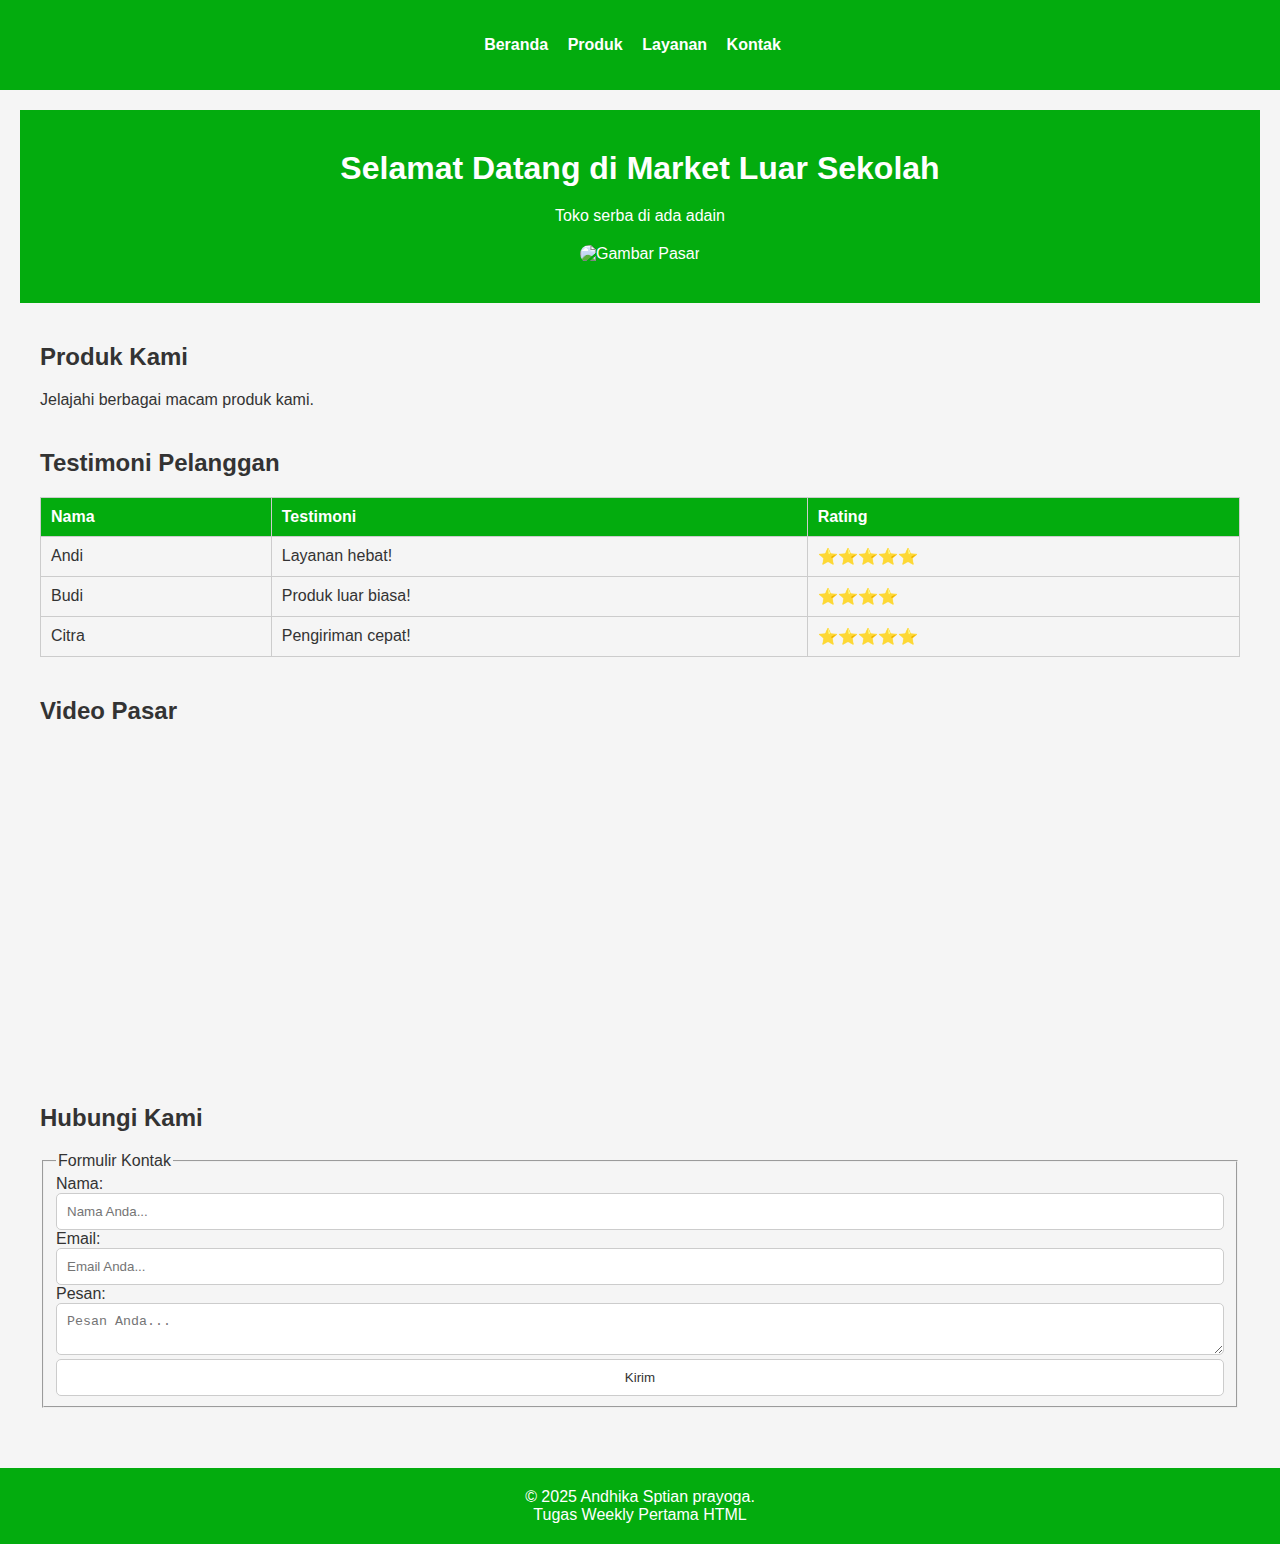
==== index.html @ 6372713d "Add files via upload" ====
<!DOCTYPE html>
        <html lang="id">
        <head>
            <meta charset="UTF-8">
            <meta name="viewport" content="width=device-width, initial-scale=1.0">
            <link rel="stylesheet" href="styles.css">
            <title>Tugas Minggu 1 - Luar Sekolah </title>
        </head>
        <body>

            <header>
                <nav>
                    <ul>
                        <li><a href="https://www.tokopedia.com/">Beranda</a></li>
                        <li><a href="https://www.tokopedia.com/p/handphone-tablet?source=homepage.dynamic_icon.0.680&t_id=1741672569089&t_st=1&t_pp=homepage&t_efo=&t_ef=homepage&t_sm=&t_spt=tnb_homepage">Produk</a></li>
                        <li><a href="https://www.tokopedia.com/help/article/dimana-saya-dapat-menghubungi-tokopedia">Layanan</a></li>
                        <li><a href="#contact">Kontak</a></li>
                    </ul>
                </nav>
            </header>


            <main>
                <section id="hero">
                    <div class="container">
                        <h1>Selamat Datang di Market Luar Sekolah </h1>
                        <p>Toko serba di ada adain </p>

                        <img src="https://seosecret.id/placeholder/600x300/D5D5D5/584959" alt="Gambar Pasar" style="width:100%;height:auto;">    </div>
                </section>


                <section id="products">
                    <div class="container">
                        <h2>Produk Kami</h2>
                        <p>Jelajahi berbagai macam produk kami.</p>

                    </div>
                </section>

                <section id="testimonials">
                    <div class="container">
                        <h2>Testimoni Pelanggan</h2>
                        <table border="1">
                            <thead>
                                <tr>
                                    <th>Nama</th>
                                    <th>Testimoni</th>
                                    <th>Rating</th>
                                </tr>
                            </thead>
                            <tbody>
                                <tr>
                                    <td>Andi</td>
                                    <td>Layanan hebat!</td>
                                    <td>⭐⭐⭐⭐⭐</td>
                                </tr>
                                <tr>
                                    <td>Budi</td>
                                    <td>Produk luar biasa!</td>
                                    <td>⭐⭐⭐⭐</td>
                                </tr>
                                <tr>
                                    <td>Citra</td>
                                    <td>Pengiriman cepat!</td>
                                    <td>⭐⭐⭐⭐⭐</td>
                                </tr>
                            </tbody>
                        </table>
                    </div>
                </section>


                <section id="video">
                    <div class="container">
                        <h2>Video Pasar</h2>

                        <iframe width="560" height="315" src="https://www.youtube.com/embed/XHUURHf7Wb4" frameborder="0" allow="accelerometer; autoplay; encrypted-media; gyroscope; picture-in-picture" allowfullscreen></iframe>
                    </div>
                </section>


                <section id="contact">
                    <div class="container">
                        <h2>Hubungi Kami</h2>
                        <form action="/submit" method="post">
                            <fieldset>
                                <legend>Formulir Kontak</legend>
                                <label for="name">Nama:</label>
                                <input type="text" id="name" name="name" placeholder="Nama Anda..." required>
                                <br>
                                <label for="email">Email:</label>
                                <input type="email" id="email" name="email" placeholder="Email Anda..." required>
                                <br>
                                <label for="message">Pesan:</label>
                                <textarea id="message" name="message" placeholder="Pesan Anda..." required></textarea>
                                <br>
                                <input type="submit" value="Kirim">
                            </fieldset>
                        </form>
                    </div>
                </section>
            </main>


            <footer>
                <div class="container">
                    <p>&copy; 2025 Andhika Sptian prayoga.</p>
                    <p>Tugas Weekly Pertama HTML</p>
                </div>
            </footer>
        </body>
        </html>
---- styles.css ----
body {
    font-family: 'Roboto', sans-serif;
    margin: 0;
    padding: 0;
    background-color: #f5f5f5;
    color: #333;
}

a {
    color: #03ac0e;
    text-decoration: none;
    transition: color 0.3s ease;
}

a:hover {
    color: #028a0e;
    text-decoration: underline;
}

header, footer {
    background-color: #03ac0e;
    color: #fff;
    padding: 20px;
    text-align: center;
}

header h1, footer p {
    margin: 0;
}

nav ul {
    list-style-type: none;
    padding: 0;
}

nav ul li {
    display: inline;
    margin-right: 15px;
}

nav ul li a {
    color: #fff;
    font-weight: bold;
}

main {
    padding: 20px;
}

section {
    margin-bottom: 40px;
}

button {
    background-color: #03ac0e;
    border: none;
    color: #fff;
    padding: 10px 20px;
    cursor: pointer;
    border-radius: 5px;
    transition: background-color 0.3s ease;
}

button:hover {
    background-color: #028a0e;
}

input, textarea {
    background-color: #fff;
    border: 1px solid #ccc;
    color: #333;
    padding: 10px;
    border-radius: 5px;
    width: 100%;
    box-sizing: border-box;
}

input:focus, textarea:focus {
    border-color: #03ac0e;
    outline: none;
}

table {
    width: 100%;
    border-collapse: collapse;
    margin-top: 20px;
}

table, th, td {
    border: 1px solid #ccc;
}

th, td {
    padding: 10px;
    text-align: left;
}

th {
    background-color: #03ac0e;
    color: #fff;
}

tr:nth-child(even) {
    background-color: #f5f5f5;
}

.container {
    max-width: 1200px;
    margin: 0 auto;
    padding: 0 20px;
}

#hero {
    background-color: #03ac0e;
    color: #fff;
    padding: 40px 20px;
    text-align: center;
}

#hero h1 {
    margin: 0 0 20px;
}

#hero p {
    margin: 0 0 20px;
}

#hero img {
    max-width: 100%;
    height: auto;
    border-radius: 10px;
}
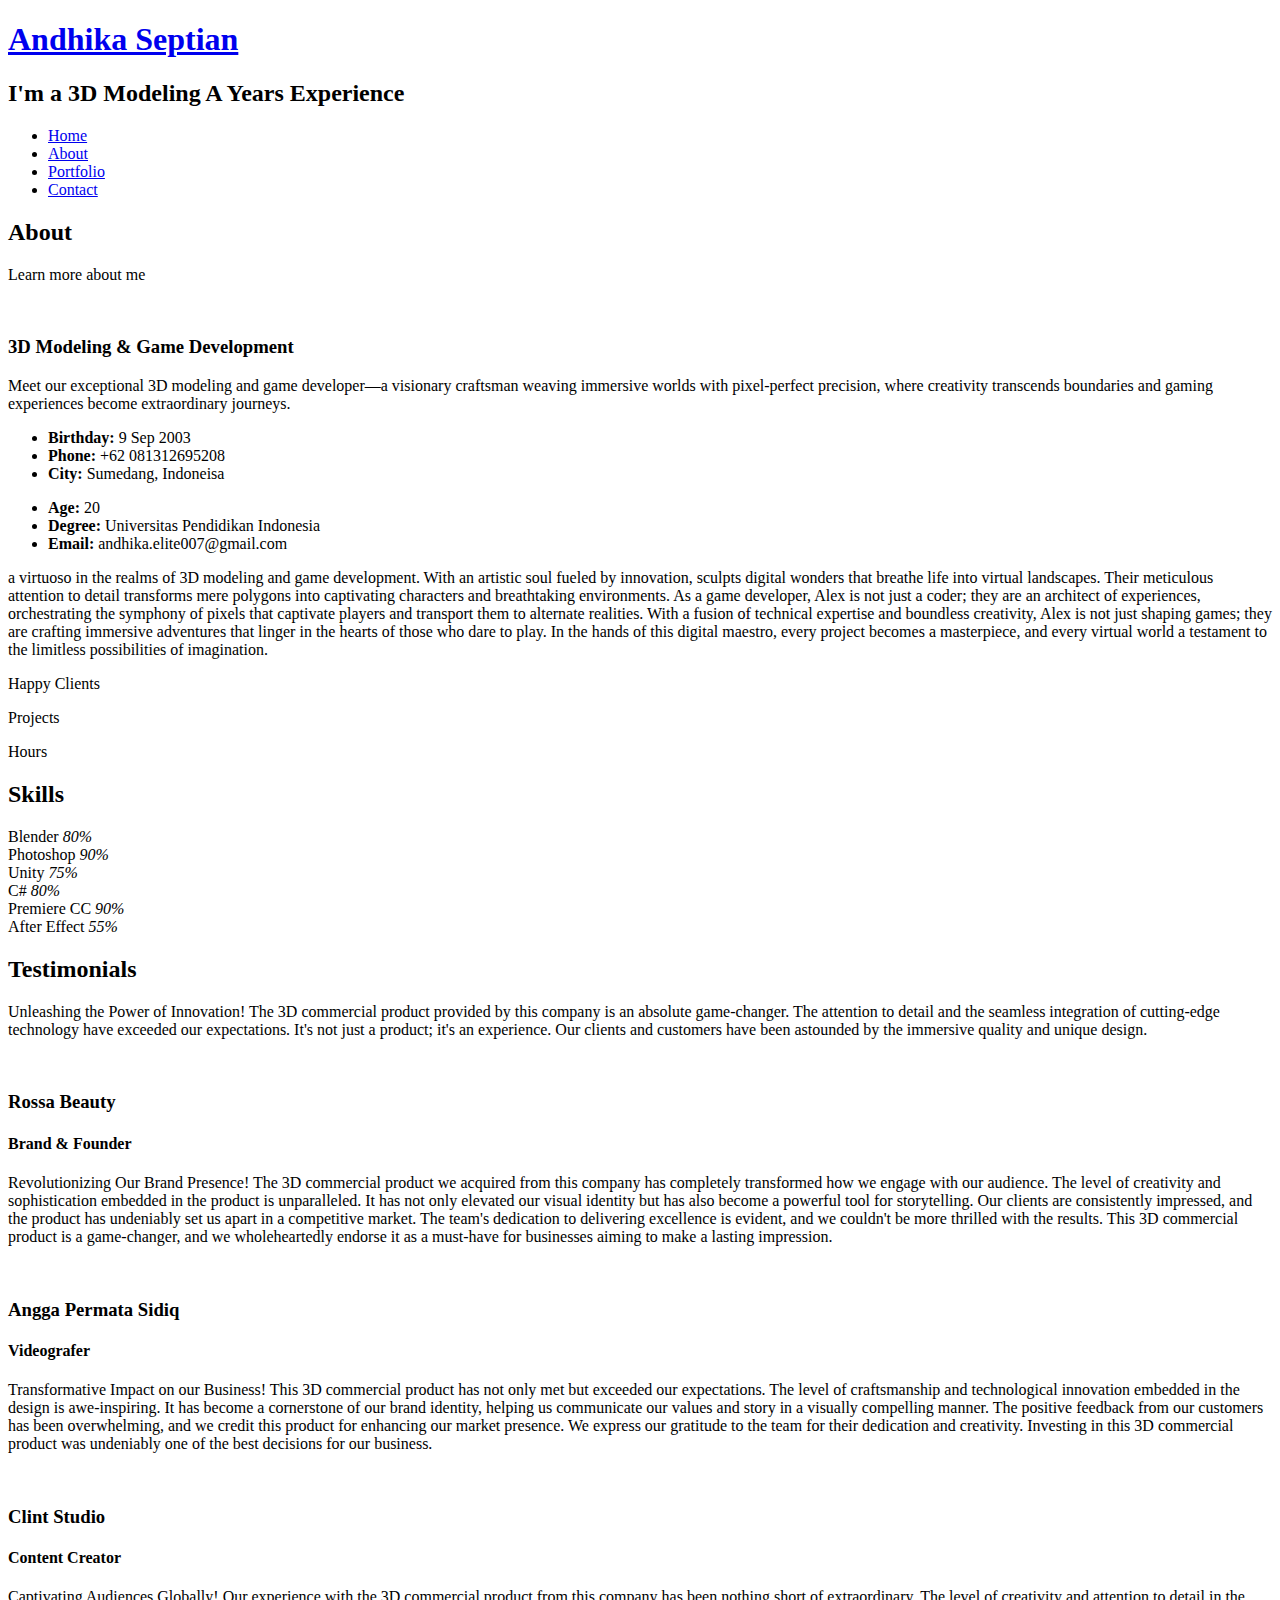
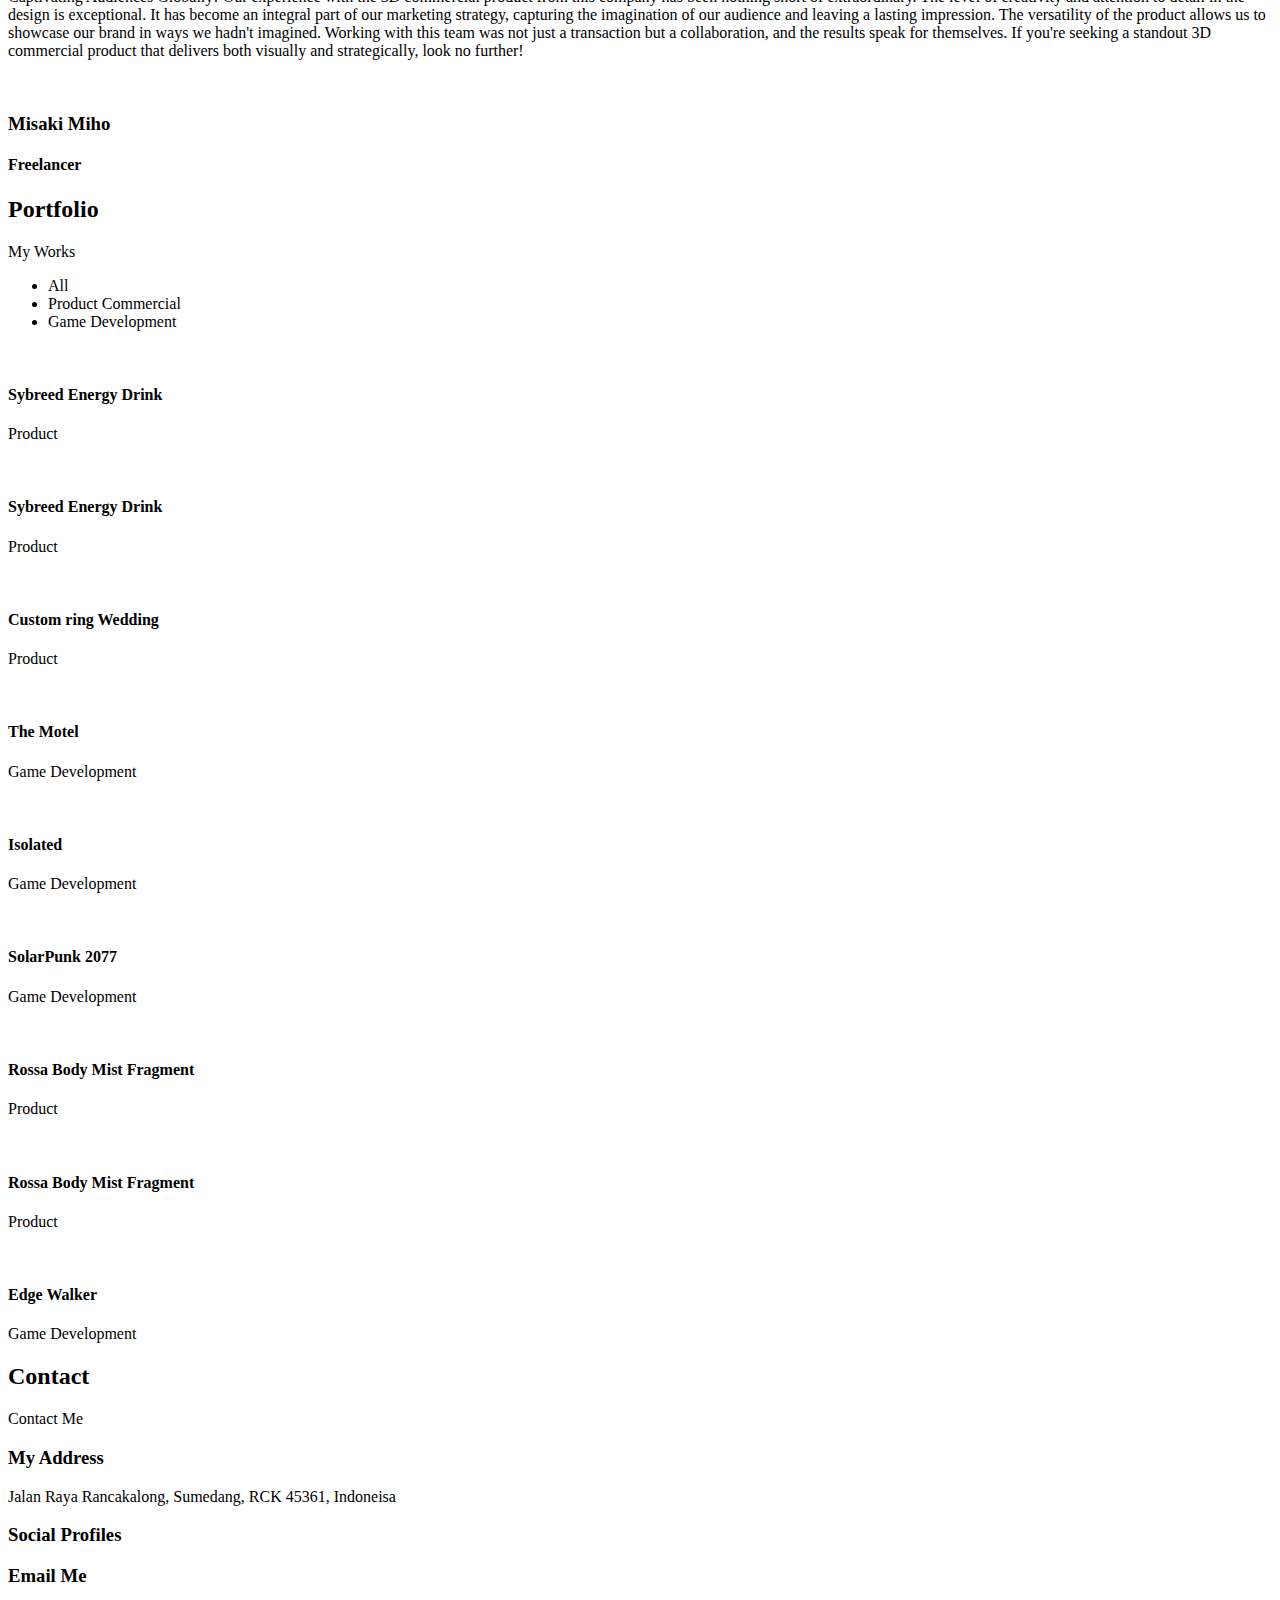
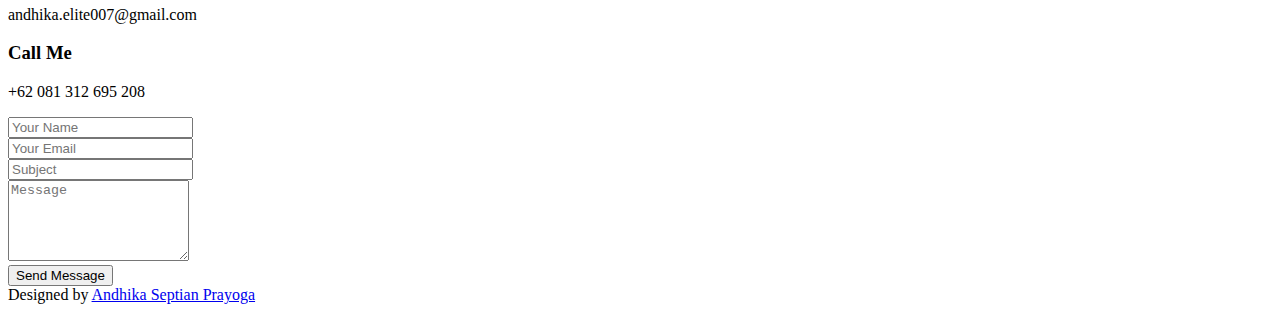
==== commit 10e3df8c: "Add files via upload" ====
--- a/index.html
+++ b/index.html
@@ -1,113 +1,533 @@
-        <!DOCTYPE html>
-        <html lang="id">
-        <head>
-            <meta charset="UTF-8">
-            <meta name="viewport" content="width=device-width, initial-scale=1.0">
-            <link rel="stylesheet" href="styles.css">
-            <title>Tugas Minggu 1 - Luar Sekolah </title>
-        </head>
-        <body>
-
-            <header>
-                <nav>
-                    <ul>
-                        <li><a href="https://www.tokopedia.com/">Beranda</a></li>
-                        <li><a href="https://www.tokopedia.com/p/handphone-tablet?source=homepage.dynamic_icon.0.680&t_id=1741672569089&t_st=1&t_pp=homepage&t_efo=&t_ef=homepage&t_sm=&t_spt=tnb_homepage">Produk</a></li>
-                        <li><a href="https://www.tokopedia.com/help/article/dimana-saya-dapat-menghubungi-tokopedia">Layanan</a></li>
-                        <li><a href="#contact">Kontak</a></li>
-                    </ul>
-                </nav>
-            </header>
-
-
-            <main>
-                <section id="hero">
-                    <div class="container">
-                        <h1>Selamat Datang di Market Luar Sekolah </h1>
-                        <p>Toko serba di ada adain </p>
-
-                        <img src="https://seosecret.id/placeholder/600x300/D5D5D5/584959" alt="Gambar Pasar" style="width:100%;height:auto;">    </div>
-                </section>
-
-
-                <section id="products">
-                    <div class="container">
-                        <h2>Produk Kami</h2>
-                        <p>Jelajahi berbagai macam produk kami.</p>
-
-                    </div>
-                </section>
-
-                <section id="testimonials">
-                    <div class="container">
-                        <h2>Testimoni Pelanggan</h2>
-                        <table border="1">
-                            <thead>
-                                <tr>
-                                    <th>Nama</th>
-                                    <th>Testimoni</th>
-                                    <th>Rating</th>
-                                </tr>
-                            </thead>
-                            <tbody>
-                                <tr>
-                                    <td>Andi</td>
-                                    <td>Layanan hebat!</td>
-                                    <td>⭐⭐⭐⭐⭐</td>
-                                </tr>
-                                <tr>
-                                    <td>Budi</td>
-                                    <td>Produk luar biasa!</td>
-                                    <td>⭐⭐⭐⭐</td>
-                                </tr>
-                                <tr>
-                                    <td>Citra</td>
-                                    <td>Pengiriman cepat!</td>
-                                    <td>⭐⭐⭐⭐⭐</td>
-                                </tr>
-                            </tbody>
-                        </table>
-                    </div>
-                </section>
-
-
-                <section id="video">
-                    <div class="container">
-                        <h2>Video Pasar</h2>
-
-                        <iframe width="560" height="315" src="https://www.youtube.com/embed/XHUURHf7Wb4" frameborder="0" allow="accelerometer; autoplay; encrypted-media; gyroscope; picture-in-picture" allowfullscreen></iframe>
-                    </div>
-                </section>
-
-
-                <section id="contact">
-                    <div class="container">
-                        <h2>Hubungi Kami</h2>
-                        <form action="/submit" method="post">
-                            <fieldset>
-                                <legend>Formulir Kontak</legend>
-                                <label for="name">Nama:</label>
-                                <input type="text" id="name" name="name" placeholder="Nama Anda..." required>
-                                <br>
-                                <label for="email">Email:</label>
-                                <input type="email" id="email" name="email" placeholder="Email Anda..." required>
-                                <br>
-                                <label for="message">Pesan:</label>
-                                <textarea id="message" name="message" placeholder="Pesan Anda..." required></textarea>
-                                <br>
-                                <input type="submit" value="Kirim">
-                            </fieldset>
-                        </form>
-                    </div>
-                </section>
-            </main>
-
-
-            <footer>
-                <div class="container">
-                    <p>&copy; 2025 Andhika Sptian prayoga.</p>
-                    <p>Tugas Weekly Pertama HTML</p>
-                </div>
-            </footer>
-        </body>
-        </html>
+<!DOCTYPE html>
+<html lang="en">
+
+<head>
+  <meta charset="utf-8">
+  <meta content="width=device-width, initial-scale=1.0" name="viewport">
+
+  <title>Personal Page Sybreed</title>
+  <meta content="" name="description">
+  <meta content="" name="keywords">
+
+  <!-- Favicons -->
+  <link href="assets/img/favicon.png" rel="icon">
+  <link href="assets/img/apple-touch-icon.png" rel="apple-touch-icon">
+
+  <!-- Google Fonts -->
+  <link href="https://fonts.googleapis.com/css?family=Open+Sans:300,300i,400,400i,600,600i,700,700i|Raleway:300,300i,400,400i,500,500i,600,600i,700,700i|Poppins:300,300i,400,400i,500,500i,600,600i,700,700i" rel="stylesheet">
+
+  <!-- Vendor CSS Files -->
+  <link href="assets/vendor/bootstrap/css/bootstrap.min.css" rel="stylesheet">
+  <link href="assets/vendor/bootstrap-icons/bootstrap-icons.css" rel="stylesheet">
+  <link href="assets/vendor/boxicons/css/boxicons.min.css" rel="stylesheet">
+  <link href="assets/vendor/glightbox/css/glightbox.min.css" rel="stylesheet">
+  <link href="assets/vendor/remixicon/remixicon.css" rel="stylesheet">
+  <link href="assets/vendor/swiper/swiper-bundle.min.css" rel="stylesheet">
+
+
+  <link href="assets/css/style.css" rel="stylesheet">
+
+
+</head>
+
+<body>
+
+  <!-- ======= Header ======= -->
+  <header id="header">
+    <div class="container">
+
+      <h1><a href="index.html">Andhika Septian</a></h1>
+
+      <h2>I'm a  <span>3D Modeling</span> A Years Experience</h2>
+
+      <nav id="navbar" class="navbar">
+        <ul>
+          <li><a class="nav-link active" href="#header">Home</a></li>
+          <li><a class="nav-link" href="#about">About</a></li>
+          <li><a class="nav-link" href="#portfolio">Portfolio</a></li>
+          <li><a class="nav-link" href="#contact">Contact</a></li>
+        </ul>
+        <i class="bi bi-list mobile-nav-toggle"></i>
+      </nav><!-- .navbar -->
+
+      <div class="social-links">
+        <a href="https://www.facebook.com/andhika.s.prayoga.7/" class="facebook"><i class="bi bi-facebook"></i></a>
+        <a href="https://www.instagram.com/andhicka_sep/" class="instagram"><i class="bi bi-instagram"></i></a>
+        <a href="www.linkedin.com/in/sybreed" class="linkedin"><i class="bi bi-linkedin"></i></a>
+      </div>
+
+    </div>
+  </header><!-- End Header -->
+
+  <!-- ======= About Section ======= -->
+  <section id="about" class="about">
+
+    <!-- ======= About Me ======= -->
+    <div class="about-me container">
+
+      <div class="section-title">
+        <h2>About</h2>
+        <p>Learn more about me</p>
+      </div>
+
+      <div class="row">
+        <div class="col-lg-4" data-aos="fade-right">
+          <img src="assets/img/me.png" class="img-fluid" alt="">
+        </div>
+        <div class="col-lg-8 pt-4 pt-lg-0 content" data-aos="fade-left">
+          <h3>3D Modeling &amp; Game Development</h3>
+          <p class="fst-italic">
+            Meet our exceptional 3D modeling and game developer—a visionary craftsman weaving immersive worlds with pixel-perfect precision, 
+            where creativity transcends boundaries and gaming experiences become extraordinary journeys.
+          </p>
+          <div class="row">
+            <div class="col-lg-6">
+              <ul>
+                <li><i class="bi bi-chevron-right"></i> <strong>Birthday:</strong> <span>9 Sep 2003</span></li>
+                <li><i class="bi bi-chevron-right"></i> <strong>Phone:</strong> <span>+62 081312695208</span></li>
+                <li><i class="bi bi-chevron-right"></i> <strong>City:</strong> <span>Sumedang, Indoneisa</span></li>
+              </ul>
+            </div>
+            <div class="col-lg-6">
+              <ul>
+                <li><i class="bi bi-chevron-right"></i> <strong>Age:</strong> <span>20</span></li>
+                <li><i class="bi bi-chevron-right"></i> <strong>Degree:</strong> <span>Universitas Pendidikan Indonesia</span></li>
+                <li><i class="bi bi-chevron-right"></i> <strong>Email:</strong> <span>andhika.elite007@gmail.com</span></li>
+              </ul>
+            </div>
+          </div>
+          <p>
+            a virtuoso in the realms of 3D modeling and game development. With an artistic soul fueled by innovation,
+             sculpts digital wonders that breathe life into virtual landscapes. Their meticulous attention to detail transforms mere polygons into captivating characters and breathtaking environments. As a game developer, Alex is not just a coder; they are an architect of experiences, orchestrating the symphony of pixels that captivate players and transport them to alternate realities. With a fusion of technical expertise and boundless creativity, Alex is not just shaping games; they are crafting immersive adventures that linger in the hearts of those who dare to play. In the hands of this digital maestro, every project becomes a masterpiece, 
+            and every virtual world a testament to the limitless possibilities of imagination.
+          </p>
+        </div>
+      </div>
+
+    </div><!-- End About Me -->
+
+    <!-- ======= Counts ======= -->
+    <div class="counts container">
+
+      <div class="row">
+
+        <div class="col-lg-3 col-md-6">
+          <div class="count-box">
+            <i class="bi bi-emoji-smile"></i>
+            <span data-purecounter-start="0" data-purecounter-end="35" data-purecounter-duration="1" class="purecounter"></span>
+            <p>Happy Clients</p>
+          </div>
+        </div>
+
+        <div class="col-lg-3 col-md-6 mt-5 mt-md-0">
+          <div class="count-box">
+            <i class="bi bi-journal-richtext"></i>
+            <span data-purecounter-start="0" data-purecounter-end="39" data-purecounter-duration="1" class="purecounter"></span>
+            <p>Projects</p>
+          </div>
+        </div>
+
+        <div class="col-lg-3 col-md-6 mt-5 mt-lg-0">
+          <div class="count-box">
+            <i class="bi bi-headset"></i>
+            <span data-purecounter-start="0" data-purecounter-end="1000" data-purecounter-duration="1" class="purecounter"></span>
+            <p>Hours</p>
+          </div>
+        </div>
+
+      </div>
+
+    </div><!-- End Counts -->
+
+    <!-- ======= Skills  ======= -->
+    <div class="skills container">
+
+      <div class="section-title">
+        <h2>Skills</h2>
+      </div>
+
+      <div class="row skills-content">
+
+        <div class="col-lg-6">
+
+          <div class="progress">
+            <span class="skill">Blender <i class="val">80%</i></span>
+            <div class="progress-bar-wrap">
+              <div class="progress-bar" role="progressbar" aria-valuenow="80" aria-valuemin="0" aria-valuemax="100"></div>
+            </div>
+          </div>
+
+          <div class="progress">
+            <span class="skill">Photoshop <i class="val">90%</i></span>
+            <div class="progress-bar-wrap">
+              <div class="progress-bar" role="progressbar" aria-valuenow="90" aria-valuemin="0" aria-valuemax="100"></div>
+            </div>
+          </div>
+
+          <div class="progress">
+            <span class="skill">Unity <i class="val">75%</i></span>
+            <div class="progress-bar-wrap">
+              <div class="progress-bar" role="progressbar" aria-valuenow="75" aria-valuemin="0" aria-valuemax="100"></div>
+            </div>
+          </div>
+
+        </div>
+
+        <div class="col-lg-6">
+
+          <div class="progress">
+            <span class="skill">C# <i class="val">80%</i></span>
+            <div class="progress-bar-wrap">
+              <div class="progress-bar" role="progressbar" aria-valuenow="80" aria-valuemin="0" aria-valuemax="100"></div>
+            </div>
+          </div>
+
+          <div class="progress">
+            <span class="skill">Premiere CC <i class="val">90%</i></span>
+            <div class="progress-bar-wrap">
+              <div class="progress-bar" role="progressbar" aria-valuenow="90" aria-valuemin="0" aria-valuemax="100"></div>
+            </div>
+          </div>
+
+          <div class="progress">
+            <span class="skill">After Effect <i class="val">55%</i></span>
+            <div class="progress-bar-wrap">
+              <div class="progress-bar" role="progressbar" aria-valuenow="55" aria-valuemin="0" aria-valuemax="100"></div>
+            </div>
+          </div>
+
+        </div>
+
+      </div>
+
+    </div><!-- End Skills -->
+
+
+    <!-- ======= Testimonials ======= -->
+    <div class="testimonials container">
+
+      <div class="section-title">
+        <h2>Testimonials</h2>
+      </div>
+
+      <div class="testimonials-slider swiper" data-aos="fade-up" data-aos-delay="100">
+        <div class="swiper-wrapper">
+
+          <div class="swiper-slide">
+            <div class="testimonial-item">
+              <p>
+                <i class="bx bxs-quote-alt-left quote-icon-left"></i>
+                Unleashing the Power of Innovation! The 3D commercial product provided by this company is an absolute game-changer. The attention to detail and the seamless integration of cutting-edge technology have exceeded our expectations. It's not just a product; it's an experience. Our clients and customers have been astounded by the immersive quality and unique design.
+              </p>
+              <img src="assets/img/testimonials/testimonials-1.jpg" class="testimonial-img" alt="">
+              <h3>Rossa Beauty</h3>
+              <h4>Brand &amp; Founder</h4>
+            </div>
+          </div><!-- End testimonial item -->
+
+          <div class="swiper-slide">
+            <div class="testimonial-item">
+              <p>
+                <i class="bx bxs-quote-alt-left quote-icon-left"></i>
+                Revolutionizing Our Brand Presence! The 3D commercial product we acquired from this company has completely transformed how we engage with our audience. The level of creativity and sophistication embedded in the product is unparalleled. It has not only elevated our visual identity but has also become a powerful tool for storytelling. Our clients are consistently impressed, and the product has undeniably set us apart in a competitive market. The team's dedication to delivering excellence is evident, and we couldn't be more thrilled with the results. This 3D commercial product is a game-changer, and we wholeheartedly endorse it as a must-have for businesses aiming to make a lasting impression.
+                <i class="bx bxs-quote-alt-right quote-icon-right"></i>
+              </p>
+              <img src="assets/img/testimonials/testimonials-2.jpg" class="testimonial-img" alt="">
+              <h3>Angga Permata Sidiq</h3>
+              <h4>Videografer</h4>
+            </div>
+          </div><!-- End testimonial item -->
+
+          <div class="swiper-slide">
+            <div class="testimonial-item">
+              <p>
+                <i class="bx bxs-quote-alt-left quote-icon-left"></i>
+                Transformative Impact on our Business! This 3D commercial product has not only met but exceeded our expectations. The level of craftsmanship and technological innovation embedded in the design is awe-inspiring. It has become a cornerstone of our brand identity, helping us communicate our values and story in a visually compelling manner. The positive feedback from our customers has been overwhelming, and we credit this product for enhancing our market presence. We express our gratitude to the team for their dedication and creativity. Investing in this 3D commercial product was undeniably one of the best decisions for our business.
+                <i class="bx bxs-quote-alt-right quote-icon-right"></i>
+              </p>
+              <img src="assets/img/testimonials/testimonials-3.jpg" class="testimonial-img" alt="">
+              <h3>Clint Studio</h3>
+              <h4>Content Creator</h4>
+            </div>
+          </div><!-- End testimonial item -->
+
+          <div class="swiper-slide">
+            <div class="testimonial-item">
+              <p>
+                <i class="bx bxs-quote-alt-left quote-icon-left"></i>
+                Captivating Audiences Globally! Our experience with the 3D commercial product from this company has been nothing short of extraordinary. The level of creativity and attention to detail in the design is exceptional. It has become an integral part of our marketing strategy, capturing the imagination of our audience and leaving a lasting impression. The versatility of the product allows us to showcase our brand in ways we hadn't imagined. Working with this team was not just a transaction but a collaboration, and the results speak for themselves. If you're seeking a standout 3D commercial product that delivers both visually and strategically, look no further!
+                <i class="bx bxs-quote-alt-right quote-icon-right"></i>
+              </p>
+              <img src="assets/img/testimonials/testimonials-4.jpg" class="testimonial-img" alt="">
+              <h3>Misaki Miho</h3>
+              <h4>Freelancer</h4>
+            </div>
+          </div><!-- End testimonial item -->
+
+        </div>
+        <div class="swiper-pagination"></div>
+      </div>
+
+      <div class="owl-carousel testimonials-carousel">
+
+      </div>
+
+    </div><!-- End Testimonials  -->
+
+  </section><!-- End About Section -->
+
+  <!-- ======= Portfolio Section ======= -->
+  <section id="portfolio" class="portfolio">
+    <div class="container">
+
+      <div class="section-title">
+        <h2>Portfolio</h2>
+        <p>My Works</p>
+      </div>
+
+      <div class="row">
+        <div class="col-lg-12 d-flex justify-content-center">
+          <ul id="portfolio-flters">
+            <li data-filter="*" class="filter-active">All</li>
+            <li data-filter=".filter-product">Product Commercial</li>
+            <li data-filter=".filter-game">Game Development</li>
+          </ul>
+        </div>
+      </div>
+
+      <div class="row portfolio-container">
+        <div class="col-lg-4 col-md-6 portfolio-item filter-product">
+          <div class="portfolio-wrap">
+            <img src="assets/img/portfolio/portfolio-1.jpg.png" class="img-fluid" alt="">
+            <div class="portfolio-info">
+              <h4>Sybreed Energy Drink</h4>
+              <p>Product</p>
+              <div class="portfolio-links">
+                <a href="assets/img/portfolio/portfolio-1.jpg" data-gallery="portfolioGallery" class="portfolio-lightbox" title="App 1"><i class="bx bx-plus"></i></a>
+              </div>
+            </div>
+          </div>
+        </div>
+
+        <div class="col-lg-4 col-md-6 portfolio-item filter-product">
+          <div class="portfolio-wrap">
+            <img src="assets/img/portfolio/portfolio-2.jpg" class="img-fluid" alt="">
+            <div class="portfolio-info">
+              <h4>Sybreed Energy Drink</h4>
+              <p>Product</p>
+              <div class="portfolio-links">
+                <a href="assets/img/portfolio/portfolio-2.jpg" data-gallery="portfolioGallery" class="portfolio-lightbox" title="Web 3"><i class="bx bx-plus"></i></a>
+                <a href="portfolio-details.html" data-gallery="portfolioDetailsGallery" data-glightbox="type: external" class="portfolio-details-lightbox" title="Portfolio Details"><i class="bx bx-link"></i></a>
+              </div>
+            </div>
+          </div>
+        </div>
+
+        <div class="col-lg-4 col-md-6 portfolio-item filter-product">
+          <div class="portfolio-wrap">
+            <img src="assets/img/portfolio/portfolio-3.jpg" class="img-fluid" alt="">
+            <div class="portfolio-info">
+              <h4>Custom ring Wedding</h4>
+              <p>Product</p>
+              <div class="portfolio-links">
+                <a href="assets/img/portfolio/portfolio-3.jpg" data-gallery="portfolioGallery" class="portfolio-lightbox" title="App 2"><i class="bx bx-plus"></i></a>
+                <a href="portfolio-details.html" data-gallery="portfolioDetailsGallery" data-glightbox="type: external" class="portfolio-details-lightbox" title="Portfolio Details"><i class="bx bx-link"></i></a>
+              </div>
+            </div>
+          </div>
+        </div>
+
+        <div class="col-lg-4 col-md-6 portfolio-item filter-game">
+          <div class="portfolio-wrap">
+            <img src="assets/img/portfolio/portfolio-4.jpg" class="img-fluid" alt="">
+            <div class="portfolio-info">
+              <h4>The Motel</h4>
+              <p>Game Development</p>
+              <div class="portfolio-links">
+                <a href="assets/img/portfolio/portfolio-4.jpg" data-gallery="portfolioGallery" class="portfolio-lightbox" title="Card 2"><i class="bx bx-plus"></i></a>
+                <a href="portfolio-details.html" data-gallery="portfolioDetailsGallery" data-glightbox="type: external" class="portfolio-details-lightbox" title="Portfolio Details"><i class="bx bx-link"></i></a>
+              </div>
+            </div>
+          </div>
+        </div>
+
+        <div class="col-lg-4 col-md-6 portfolio-item filter-game">
+          <div class="portfolio-wrap">
+            <img src="assets/img/portfolio/portfolio-5.jpg" class="img-fluid" alt="">
+            <div class="portfolio-info">
+              <h4>Isolated</h4>
+              <p>Game Development</p>
+              <div class="portfolio-links">
+                <a href="assets/img/portfolio/portfolio-5.jpg" data-gallery="portfolioGallery" class="portfolio-lightbox" title="Web 2"><i class="bx bx-plus"></i></a>
+                <a href="portfolio-details.html" data-gallery="portfolioDetailsGallery" data-glightbox="type: external" class="portfolio-details-lightbox" title="Portfolio Details"><i class="bx bx-link"></i></a>
+              </div>
+            </div>
+          </div>
+        </div>
+
+        <div class="col-lg-4 col-md-6 portfolio-item filter-gamep">
+          <div class="portfolio-wrap">
+            <img src="assets/img/portfolio/portfolio-6.jpg" class="img-fluid" alt="">
+            <div class="portfolio-info">
+              <h4>SolarPunk 2077</h4>
+              <p>Game Development</p>
+              <div class="portfolio-links">
+                <a href="assets/img/portfolio/portfolio-6.jpg" data-gallery="portfolioGallery" class="portfolio-lightbox" title="App 3"><i class="bx bx-plus"></i></a>
+                <a href="portfolio-details.html" data-gallery="portfolioDetailsGallery" data-glightbox="type: external" class="portfolio-details-lightbox" title="Portfolio Details"><i class="bx bx-link"></i></a>
+              </div>
+            </div>
+          </div>
+        </div>
+
+        <div class="col-lg-4 col-md-6 portfolio-item filter-product">
+          <div class="portfolio-wrap">
+            <img src="assets/img/portfolio/portfolio-7.jpg" class="img-fluid" alt="">
+            <div class="portfolio-info">
+              <h4>Rossa Body Mist Fragment</h4>
+              <p>Product</p>
+              <div class="portfolio-links">
+                <a href="assets/img/portfolio/portfolio-7.jpg" data-gallery="portfolioGallery" class="portfolio-lightbox" title="Card 1"><i class="bx bx-plus"></i></a>
+                <a href="portfolio-details.html" data-gallery="portfolioDetailsGallery" data-glightbox="type: external" class="portfolio-details-lightbox" title="Portfolio Details"><i class="bx bx-link"></i></a>
+              </div>
+            </div>
+          </div>
+        </div>
+
+        <div class="col-lg-4 col-md-6 portfolio-item filter-product">
+          <div class="portfolio-wrap">
+            <img src="assets/img/portfolio/portfolio-8.jpg" class="img-fluid" alt="">
+            <div class="portfolio-info">
+              <h4>Rossa Body Mist Fragment</h4>
+              <p>Product</p>
+              <div class="portfolio-links">
+                <a href="assets/img/portfolio/portfolio-8.jpg" data-gallery="portfolioGallery" class="portfolio-lightbox" title="Card 3"><i class="bx bx-plus"></i></a>
+                <a href="portfolio-details.html" data-gallery="portfolioDetailsGallery" data-glightbox="type: external" class="portfolio-details-lightbox" title="Portfolio Details"><i class="bx bx-link"></i></a>
+              </div>
+            </div>
+          </div>
+        </div>
+
+        <div class="col-lg-4 col-md-6 portfolio-item filter-game">
+          <div class="portfolio-wrap">
+            <img src="assets/img/portfolio/portfolio-9.jpg" class="img-fluid" alt="">
+            <div class="portfolio-info">
+              <h4>Edge Walker</h4>
+              <p>Game Development</p>
+              <div class="portfolio-links">
+                <a href="assets/img/portfolio/portfolio-9.jpg" data-gallery="portfolioGallery" class="portfolio-lightbox" title="Web 3"><i class="bx bx-plus"></i></a>
+                <a href="portfolio-details.html" data-gallery="portfolioDetailsGallery" data-glightbox="type: external" class="portfolio-details-lightbox" title="Portfolio Details"><i class="bx bx-link"></i></a>
+              </div>
+            </div>
+          </div>
+        </div>
+
+      </div>
+
+    </div>
+  </section><!-- End Portfolio Section -->
+
+  <!-- ======= Contact Section ======= -->
+  <section id="contact" class="contact">
+    <div class="container">
+
+      <div class="section-title">
+        <h2>Contact</h2>
+        <p>Contact Me</p>
+      </div>
+
+      <div class="row mt-2">
+
+        <div class="col-md-6 d-flex align-items-stretch">
+          <div class="info-box">
+            <i class="bx bx-map"></i>
+            <h3>My Address</h3>
+            <p>Jalan Raya Rancakalong, Sumedang, RCK 45361, Indoneisa</p>
+          </div>
+        </div>
+
+        <div class="col-md-6 mt-4 mt-md-0 d-flex align-items-stretch">
+          <div class="info-box">
+            <i class="bx bx-share-alt"></i>
+            <h3>Social Profiles</h3>
+            <div class="social-links">
+              <a href="https://www.facebook.com/andhika.s.prayoga.7/" class="facebook"><i class="bi bi-facebook"></i></a>
+              <a href="https://www.instagram.com/andhicka_sep/" class="instagram"><i class="bi bi-instagram"></i></a>
+              <a href="www.linkedin.com/in/sybreed" class="linkedin"><i class="bi bi-linkedin"></i></a>
+            </div>
+          </div>
+        </div>
+
+        <div class="col-md-6 mt-4 d-flex align-items-stretch">
+          <div class="info-box">
+            <i class="bx bx-envelope"></i>
+            <h3>Email Me</h3>
+            <p>andhika.elite007@gmail.com</p>
+          </div>
+        </div>
+        <div class="col-md-6 mt-4 d-flex align-items-stretch">
+          <div class="info-box">
+            <i class="bx bx-phone-call"></i>
+            <h3>Call Me</h3>
+            <p>+62 081 312 695 208</p>
+          </div>
+        </div>
+      </div>
+
+      <form id="contact-form" action="javascript:void(0);" role="form" class="php-email-form mt-4">
+        <div class="row">
+          <div class="col-md-6 form-group">
+            <input type="text" name="name" class="form-control" id="name" placeholder="Your Name" required>
+          </div>
+          <div class="col-md-6 form-group mt-3 mt-md-0">
+            <input type="email" class="form-control" name="email" id="email" placeholder="Your Email" required>
+          </div>
+        </div>
+        <div class="form-group mt-3">
+          <input type="text" class="form-control" name="subject" id="subject" placeholder="Subject" required>
+        </div>
+        <div class="form-group mt-3">
+          <textarea class="form-control" name="message" rows="5" id="message" placeholder="Message" required></textarea>
+        </div>
+        <div class="my-3">
+          <div class="loading" style="display: none;">Loading...</div>
+          <div class="sent-message" style="display: none; color: green;">Your message has been sent. Thank you!</div>
+        </div>
+        <div class="text-center"><button type="submit">Send Message</button></div>
+      </form>
+      
+      <script>
+        document.getElementById("contact-form").addEventListener("submit", function(event) {
+          event.preventDefault();
+      
+          const name = document.getElementById("name").value;
+          const email = document.getElementById("email").value;
+          const subject = document.getElementById("subject").value;
+          const message = document.getElementById("message").value;
+      
+          // Display the submitted data
+          alert(`Data Submitted:\n\nName: ${name}\nEmail: ${email}\nSubject: ${subject}\nMessage: ${message}`);
+        });
+      </script>
+
+    </div>
+  </section><!-- End Contact Section -->
+
+  <div class="credits">
+    Designed by <a href="https://www.instagram.com/andhicka_sep/">Andhika Septian Prayoga</a>
+  </div>
+
+  <!-- Vendor JS Files -->
+  <script src="assets/vendor/purecounter/purecounter_vanilla.js"></script>
+  <script src="assets/vendor/bootstrap/js/bootstrap.bundle.min.js"></script>
+  <script src="assets/vendor/glightbox/js/glightbox.min.js"></script>
+  <script src="assets/vendor/isotope-layout/isotope.pkgd.min.js"></script>
+  <script src="assets/vendor/swiper/swiper-bundle.min.js"></script>
+  <script src="assets/vendor/waypoints/noframework.waypoints.js"></script>
+  <script src="assets/vendor/php-email-form/validate.js"></script>
+
+  <!-- Template Main JS File -->
+  <script src="assets/js/main.js"></script>
+
+</body>
+
+</html>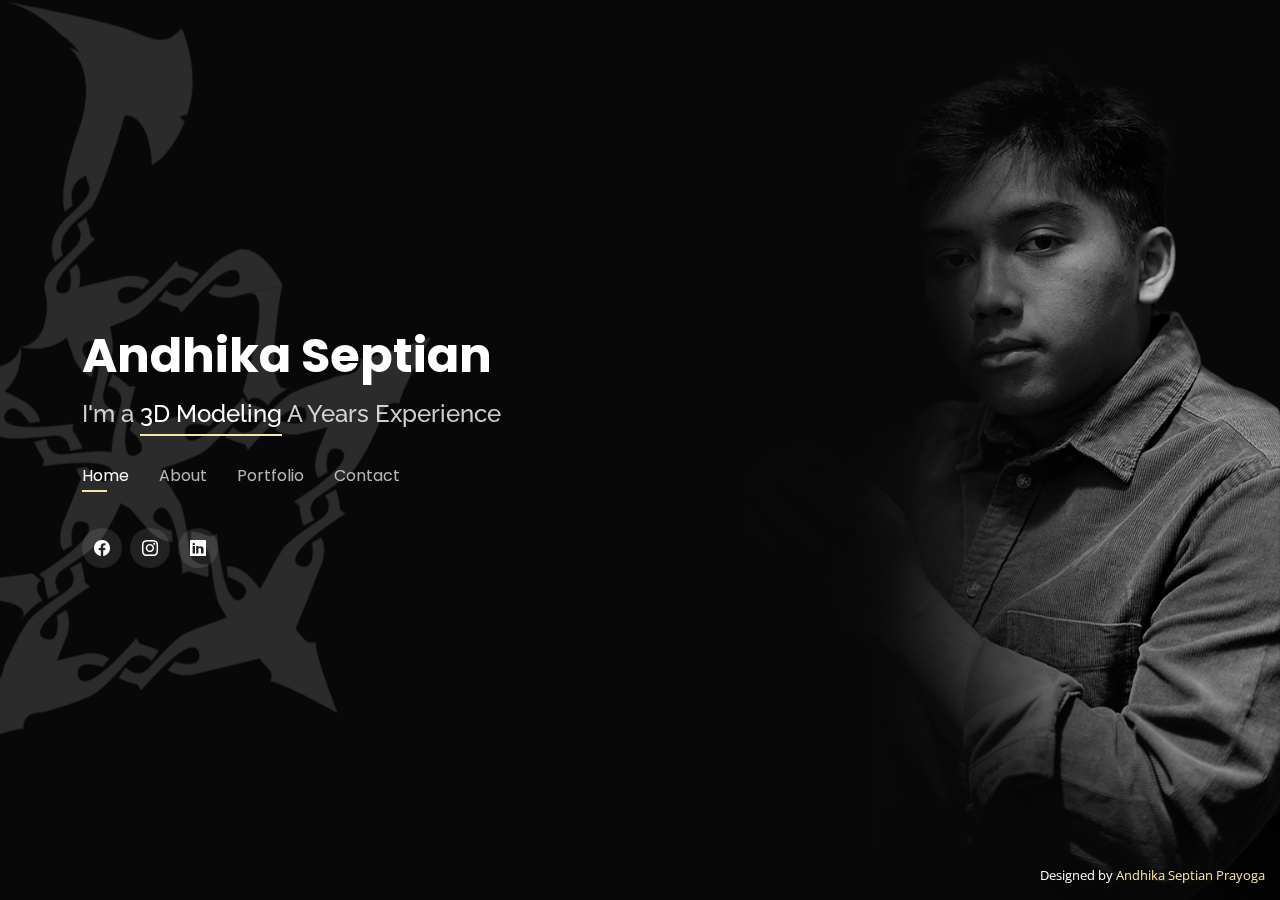
==== commit b4429a27: "tambah" ====
--- a/index.html
+++ b/index.html
@@ -1,533 +1,533 @@
-<!DOCTYPE html>
-<html lang="en">
-
-<head>
-  <meta charset="utf-8">
-  <meta content="width=device-width, initial-scale=1.0" name="viewport">
-
-  <title>Personal Page Sybreed</title>
-  <meta content="" name="description">
-  <meta content="" name="keywords">
-
-  <!-- Favicons -->
-  <link href="assets/img/favicon.png" rel="icon">
-  <link href="assets/img/apple-touch-icon.png" rel="apple-touch-icon">
-
-  <!-- Google Fonts -->
-  <link href="https://fonts.googleapis.com/css?family=Open+Sans:300,300i,400,400i,600,600i,700,700i|Raleway:300,300i,400,400i,500,500i,600,600i,700,700i|Poppins:300,300i,400,400i,500,500i,600,600i,700,700i" rel="stylesheet">
-
-  <!-- Vendor CSS Files -->
-  <link href="assets/vendor/bootstrap/css/bootstrap.min.css" rel="stylesheet">
-  <link href="assets/vendor/bootstrap-icons/bootstrap-icons.css" rel="stylesheet">
-  <link href="assets/vendor/boxicons/css/boxicons.min.css" rel="stylesheet">
-  <link href="assets/vendor/glightbox/css/glightbox.min.css" rel="stylesheet">
-  <link href="assets/vendor/remixicon/remixicon.css" rel="stylesheet">
-  <link href="assets/vendor/swiper/swiper-bundle.min.css" rel="stylesheet">
-
-
-  <link href="assets/css/style.css" rel="stylesheet">
-
-
-</head>
-
-<body>
-
-  <!-- ======= Header ======= -->
-  <header id="header">
-    <div class="container">
-
-      <h1><a href="index.html">Andhika Septian</a></h1>
-
-      <h2>I'm a  <span>3D Modeling</span> A Years Experience</h2>
-
-      <nav id="navbar" class="navbar">
-        <ul>
-          <li><a class="nav-link active" href="#header">Home</a></li>
-          <li><a class="nav-link" href="#about">About</a></li>
-          <li><a class="nav-link" href="#portfolio">Portfolio</a></li>
-          <li><a class="nav-link" href="#contact">Contact</a></li>
-        </ul>
-        <i class="bi bi-list mobile-nav-toggle"></i>
-      </nav><!-- .navbar -->
-
-      <div class="social-links">
-        <a href="https://www.facebook.com/andhika.s.prayoga.7/" class="facebook"><i class="bi bi-facebook"></i></a>
-        <a href="https://www.instagram.com/andhicka_sep/" class="instagram"><i class="bi bi-instagram"></i></a>
-        <a href="www.linkedin.com/in/sybreed" class="linkedin"><i class="bi bi-linkedin"></i></a>
-      </div>
-
-    </div>
-  </header><!-- End Header -->
-
-  <!-- ======= About Section ======= -->
-  <section id="about" class="about">
-
-    <!-- ======= About Me ======= -->
-    <div class="about-me container">
-
-      <div class="section-title">
-        <h2>About</h2>
-        <p>Learn more about me</p>
-      </div>
-
-      <div class="row">
-        <div class="col-lg-4" data-aos="fade-right">
-          <img src="assets/img/me.png" class="img-fluid" alt="">
-        </div>
-        <div class="col-lg-8 pt-4 pt-lg-0 content" data-aos="fade-left">
-          <h3>3D Modeling &amp; Game Development</h3>
-          <p class="fst-italic">
-            Meet our exceptional 3D modeling and game developer—a visionary craftsman weaving immersive worlds with pixel-perfect precision, 
-            where creativity transcends boundaries and gaming experiences become extraordinary journeys.
-          </p>
-          <div class="row">
-            <div class="col-lg-6">
-              <ul>
-                <li><i class="bi bi-chevron-right"></i> <strong>Birthday:</strong> <span>9 Sep 2003</span></li>
-                <li><i class="bi bi-chevron-right"></i> <strong>Phone:</strong> <span>+62 081312695208</span></li>
-                <li><i class="bi bi-chevron-right"></i> <strong>City:</strong> <span>Sumedang, Indoneisa</span></li>
-              </ul>
-            </div>
-            <div class="col-lg-6">
-              <ul>
-                <li><i class="bi bi-chevron-right"></i> <strong>Age:</strong> <span>20</span></li>
-                <li><i class="bi bi-chevron-right"></i> <strong>Degree:</strong> <span>Universitas Pendidikan Indonesia</span></li>
-                <li><i class="bi bi-chevron-right"></i> <strong>Email:</strong> <span>andhika.elite007@gmail.com</span></li>
-              </ul>
-            </div>
-          </div>
-          <p>
-            a virtuoso in the realms of 3D modeling and game development. With an artistic soul fueled by innovation,
-             sculpts digital wonders that breathe life into virtual landscapes. Their meticulous attention to detail transforms mere polygons into captivating characters and breathtaking environments. As a game developer, Alex is not just a coder; they are an architect of experiences, orchestrating the symphony of pixels that captivate players and transport them to alternate realities. With a fusion of technical expertise and boundless creativity, Alex is not just shaping games; they are crafting immersive adventures that linger in the hearts of those who dare to play. In the hands of this digital maestro, every project becomes a masterpiece, 
-            and every virtual world a testament to the limitless possibilities of imagination.
-          </p>
-        </div>
-      </div>
-
-    </div><!-- End About Me -->
-
-    <!-- ======= Counts ======= -->
-    <div class="counts container">
-
-      <div class="row">
-
-        <div class="col-lg-3 col-md-6">
-          <div class="count-box">
-            <i class="bi bi-emoji-smile"></i>
-            <span data-purecounter-start="0" data-purecounter-end="35" data-purecounter-duration="1" class="purecounter"></span>
-            <p>Happy Clients</p>
-          </div>
-        </div>
-
-        <div class="col-lg-3 col-md-6 mt-5 mt-md-0">
-          <div class="count-box">
-            <i class="bi bi-journal-richtext"></i>
-            <span data-purecounter-start="0" data-purecounter-end="39" data-purecounter-duration="1" class="purecounter"></span>
-            <p>Projects</p>
-          </div>
-        </div>
-
-        <div class="col-lg-3 col-md-6 mt-5 mt-lg-0">
-          <div class="count-box">
-            <i class="bi bi-headset"></i>
-            <span data-purecounter-start="0" data-purecounter-end="1000" data-purecounter-duration="1" class="purecounter"></span>
-            <p>Hours</p>
-          </div>
-        </div>
-
-      </div>
-
-    </div><!-- End Counts -->
-
-    <!-- ======= Skills  ======= -->
-    <div class="skills container">
-
-      <div class="section-title">
-        <h2>Skills</h2>
-      </div>
-
-      <div class="row skills-content">
-
-        <div class="col-lg-6">
-
-          <div class="progress">
-            <span class="skill">Blender <i class="val">80%</i></span>
-            <div class="progress-bar-wrap">
-              <div class="progress-bar" role="progressbar" aria-valuenow="80" aria-valuemin="0" aria-valuemax="100"></div>
-            </div>
-          </div>
-
-          <div class="progress">
-            <span class="skill">Photoshop <i class="val">90%</i></span>
-            <div class="progress-bar-wrap">
-              <div class="progress-bar" role="progressbar" aria-valuenow="90" aria-valuemin="0" aria-valuemax="100"></div>
-            </div>
-          </div>
-
-          <div class="progress">
-            <span class="skill">Unity <i class="val">75%</i></span>
-            <div class="progress-bar-wrap">
-              <div class="progress-bar" role="progressbar" aria-valuenow="75" aria-valuemin="0" aria-valuemax="100"></div>
-            </div>
-          </div>
-
-        </div>
-
-        <div class="col-lg-6">
-
-          <div class="progress">
-            <span class="skill">C# <i class="val">80%</i></span>
-            <div class="progress-bar-wrap">
-              <div class="progress-bar" role="progressbar" aria-valuenow="80" aria-valuemin="0" aria-valuemax="100"></div>
-            </div>
-          </div>
-
-          <div class="progress">
-            <span class="skill">Premiere CC <i class="val">90%</i></span>
-            <div class="progress-bar-wrap">
-              <div class="progress-bar" role="progressbar" aria-valuenow="90" aria-valuemin="0" aria-valuemax="100"></div>
-            </div>
-          </div>
-
-          <div class="progress">
-            <span class="skill">After Effect <i class="val">55%</i></span>
-            <div class="progress-bar-wrap">
-              <div class="progress-bar" role="progressbar" aria-valuenow="55" aria-valuemin="0" aria-valuemax="100"></div>
-            </div>
-          </div>
-
-        </div>
-
-      </div>
-
-    </div><!-- End Skills -->
-
-
-    <!-- ======= Testimonials ======= -->
-    <div class="testimonials container">
-
-      <div class="section-title">
-        <h2>Testimonials</h2>
-      </div>
-
-      <div class="testimonials-slider swiper" data-aos="fade-up" data-aos-delay="100">
-        <div class="swiper-wrapper">
-
-          <div class="swiper-slide">
-            <div class="testimonial-item">
-              <p>
-                <i class="bx bxs-quote-alt-left quote-icon-left"></i>
-                Unleashing the Power of Innovation! The 3D commercial product provided by this company is an absolute game-changer. The attention to detail and the seamless integration of cutting-edge technology have exceeded our expectations. It's not just a product; it's an experience. Our clients and customers have been astounded by the immersive quality and unique design.
-              </p>
-              <img src="assets/img/testimonials/testimonials-1.jpg" class="testimonial-img" alt="">
-              <h3>Rossa Beauty</h3>
-              <h4>Brand &amp; Founder</h4>
-            </div>
-          </div><!-- End testimonial item -->
-
-          <div class="swiper-slide">
-            <div class="testimonial-item">
-              <p>
-                <i class="bx bxs-quote-alt-left quote-icon-left"></i>
-                Revolutionizing Our Brand Presence! The 3D commercial product we acquired from this company has completely transformed how we engage with our audience. The level of creativity and sophistication embedded in the product is unparalleled. It has not only elevated our visual identity but has also become a powerful tool for storytelling. Our clients are consistently impressed, and the product has undeniably set us apart in a competitive market. The team's dedication to delivering excellence is evident, and we couldn't be more thrilled with the results. This 3D commercial product is a game-changer, and we wholeheartedly endorse it as a must-have for businesses aiming to make a lasting impression.
-                <i class="bx bxs-quote-alt-right quote-icon-right"></i>
-              </p>
-              <img src="assets/img/testimonials/testimonials-2.jpg" class="testimonial-img" alt="">
-              <h3>Angga Permata Sidiq</h3>
-              <h4>Videografer</h4>
-            </div>
-          </div><!-- End testimonial item -->
-
-          <div class="swiper-slide">
-            <div class="testimonial-item">
-              <p>
-                <i class="bx bxs-quote-alt-left quote-icon-left"></i>
-                Transformative Impact on our Business! This 3D commercial product has not only met but exceeded our expectations. The level of craftsmanship and technological innovation embedded in the design is awe-inspiring. It has become a cornerstone of our brand identity, helping us communicate our values and story in a visually compelling manner. The positive feedback from our customers has been overwhelming, and we credit this product for enhancing our market presence. We express our gratitude to the team for their dedication and creativity. Investing in this 3D commercial product was undeniably one of the best decisions for our business.
-                <i class="bx bxs-quote-alt-right quote-icon-right"></i>
-              </p>
-              <img src="assets/img/testimonials/testimonials-3.jpg" class="testimonial-img" alt="">
-              <h3>Clint Studio</h3>
-              <h4>Content Creator</h4>
-            </div>
-          </div><!-- End testimonial item -->
-
-          <div class="swiper-slide">
-            <div class="testimonial-item">
-              <p>
-                <i class="bx bxs-quote-alt-left quote-icon-left"></i>
-                Captivating Audiences Globally! Our experience with the 3D commercial product from this company has been nothing short of extraordinary. The level of creativity and attention to detail in the design is exceptional. It has become an integral part of our marketing strategy, capturing the imagination of our audience and leaving a lasting impression. The versatility of the product allows us to showcase our brand in ways we hadn't imagined. Working with this team was not just a transaction but a collaboration, and the results speak for themselves. If you're seeking a standout 3D commercial product that delivers both visually and strategically, look no further!
-                <i class="bx bxs-quote-alt-right quote-icon-right"></i>
-              </p>
-              <img src="assets/img/testimonials/testimonials-4.jpg" class="testimonial-img" alt="">
-              <h3>Misaki Miho</h3>
-              <h4>Freelancer</h4>
-            </div>
-          </div><!-- End testimonial item -->
-
-        </div>
-        <div class="swiper-pagination"></div>
-      </div>
-
-      <div class="owl-carousel testimonials-carousel">
-
-      </div>
-
-    </div><!-- End Testimonials  -->
-
-  </section><!-- End About Section -->
-
-  <!-- ======= Portfolio Section ======= -->
-  <section id="portfolio" class="portfolio">
-    <div class="container">
-
-      <div class="section-title">
-        <h2>Portfolio</h2>
-        <p>My Works</p>
-      </div>
-
-      <div class="row">
-        <div class="col-lg-12 d-flex justify-content-center">
-          <ul id="portfolio-flters">
-            <li data-filter="*" class="filter-active">All</li>
-            <li data-filter=".filter-product">Product Commercial</li>
-            <li data-filter=".filter-game">Game Development</li>
-          </ul>
-        </div>
-      </div>
-
-      <div class="row portfolio-container">
-        <div class="col-lg-4 col-md-6 portfolio-item filter-product">
-          <div class="portfolio-wrap">
-            <img src="assets/img/portfolio/portfolio-1.jpg.png" class="img-fluid" alt="">
-            <div class="portfolio-info">
-              <h4>Sybreed Energy Drink</h4>
-              <p>Product</p>
-              <div class="portfolio-links">
-                <a href="assets/img/portfolio/portfolio-1.jpg" data-gallery="portfolioGallery" class="portfolio-lightbox" title="App 1"><i class="bx bx-plus"></i></a>
-              </div>
-            </div>
-          </div>
-        </div>
-
-        <div class="col-lg-4 col-md-6 portfolio-item filter-product">
-          <div class="portfolio-wrap">
-            <img src="assets/img/portfolio/portfolio-2.jpg" class="img-fluid" alt="">
-            <div class="portfolio-info">
-              <h4>Sybreed Energy Drink</h4>
-              <p>Product</p>
-              <div class="portfolio-links">
-                <a href="assets/img/portfolio/portfolio-2.jpg" data-gallery="portfolioGallery" class="portfolio-lightbox" title="Web 3"><i class="bx bx-plus"></i></a>
-                <a href="portfolio-details.html" data-gallery="portfolioDetailsGallery" data-glightbox="type: external" class="portfolio-details-lightbox" title="Portfolio Details"><i class="bx bx-link"></i></a>
-              </div>
-            </div>
-          </div>
-        </div>
-
-        <div class="col-lg-4 col-md-6 portfolio-item filter-product">
-          <div class="portfolio-wrap">
-            <img src="assets/img/portfolio/portfolio-3.jpg" class="img-fluid" alt="">
-            <div class="portfolio-info">
-              <h4>Custom ring Wedding</h4>
-              <p>Product</p>
-              <div class="portfolio-links">
-                <a href="assets/img/portfolio/portfolio-3.jpg" data-gallery="portfolioGallery" class="portfolio-lightbox" title="App 2"><i class="bx bx-plus"></i></a>
-                <a href="portfolio-details.html" data-gallery="portfolioDetailsGallery" data-glightbox="type: external" class="portfolio-details-lightbox" title="Portfolio Details"><i class="bx bx-link"></i></a>
-              </div>
-            </div>
-          </div>
-        </div>
-
-        <div class="col-lg-4 col-md-6 portfolio-item filter-game">
-          <div class="portfolio-wrap">
-            <img src="assets/img/portfolio/portfolio-4.jpg" class="img-fluid" alt="">
-            <div class="portfolio-info">
-              <h4>The Motel</h4>
-              <p>Game Development</p>
-              <div class="portfolio-links">
-                <a href="assets/img/portfolio/portfolio-4.jpg" data-gallery="portfolioGallery" class="portfolio-lightbox" title="Card 2"><i class="bx bx-plus"></i></a>
-                <a href="portfolio-details.html" data-gallery="portfolioDetailsGallery" data-glightbox="type: external" class="portfolio-details-lightbox" title="Portfolio Details"><i class="bx bx-link"></i></a>
-              </div>
-            </div>
-          </div>
-        </div>
-
-        <div class="col-lg-4 col-md-6 portfolio-item filter-game">
-          <div class="portfolio-wrap">
-            <img src="assets/img/portfolio/portfolio-5.jpg" class="img-fluid" alt="">
-            <div class="portfolio-info">
-              <h4>Isolated</h4>
-              <p>Game Development</p>
-              <div class="portfolio-links">
-                <a href="assets/img/portfolio/portfolio-5.jpg" data-gallery="portfolioGallery" class="portfolio-lightbox" title="Web 2"><i class="bx bx-plus"></i></a>
-                <a href="portfolio-details.html" data-gallery="portfolioDetailsGallery" data-glightbox="type: external" class="portfolio-details-lightbox" title="Portfolio Details"><i class="bx bx-link"></i></a>
-              </div>
-            </div>
-          </div>
-        </div>
-
-        <div class="col-lg-4 col-md-6 portfolio-item filter-gamep">
-          <div class="portfolio-wrap">
-            <img src="assets/img/portfolio/portfolio-6.jpg" class="img-fluid" alt="">
-            <div class="portfolio-info">
-              <h4>SolarPunk 2077</h4>
-              <p>Game Development</p>
-              <div class="portfolio-links">
-                <a href="assets/img/portfolio/portfolio-6.jpg" data-gallery="portfolioGallery" class="portfolio-lightbox" title="App 3"><i class="bx bx-plus"></i></a>
-                <a href="portfolio-details.html" data-gallery="portfolioDetailsGallery" data-glightbox="type: external" class="portfolio-details-lightbox" title="Portfolio Details"><i class="bx bx-link"></i></a>
-              </div>
-            </div>
-          </div>
-        </div>
-
-        <div class="col-lg-4 col-md-6 portfolio-item filter-product">
-          <div class="portfolio-wrap">
-            <img src="assets/img/portfolio/portfolio-7.jpg" class="img-fluid" alt="">
-            <div class="portfolio-info">
-              <h4>Rossa Body Mist Fragment</h4>
-              <p>Product</p>
-              <div class="portfolio-links">
-                <a href="assets/img/portfolio/portfolio-7.jpg" data-gallery="portfolioGallery" class="portfolio-lightbox" title="Card 1"><i class="bx bx-plus"></i></a>
-                <a href="portfolio-details.html" data-gallery="portfolioDetailsGallery" data-glightbox="type: external" class="portfolio-details-lightbox" title="Portfolio Details"><i class="bx bx-link"></i></a>
-              </div>
-            </div>
-          </div>
-        </div>
-
-        <div class="col-lg-4 col-md-6 portfolio-item filter-product">
-          <div class="portfolio-wrap">
-            <img src="assets/img/portfolio/portfolio-8.jpg" class="img-fluid" alt="">
-            <div class="portfolio-info">
-              <h4>Rossa Body Mist Fragment</h4>
-              <p>Product</p>
-              <div class="portfolio-links">
-                <a href="assets/img/portfolio/portfolio-8.jpg" data-gallery="portfolioGallery" class="portfolio-lightbox" title="Card 3"><i class="bx bx-plus"></i></a>
-                <a href="portfolio-details.html" data-gallery="portfolioDetailsGallery" data-glightbox="type: external" class="portfolio-details-lightbox" title="Portfolio Details"><i class="bx bx-link"></i></a>
-              </div>
-            </div>
-          </div>
-        </div>
-
-        <div class="col-lg-4 col-md-6 portfolio-item filter-game">
-          <div class="portfolio-wrap">
-            <img src="assets/img/portfolio/portfolio-9.jpg" class="img-fluid" alt="">
-            <div class="portfolio-info">
-              <h4>Edge Walker</h4>
-              <p>Game Development</p>
-              <div class="portfolio-links">
-                <a href="assets/img/portfolio/portfolio-9.jpg" data-gallery="portfolioGallery" class="portfolio-lightbox" title="Web 3"><i class="bx bx-plus"></i></a>
-                <a href="portfolio-details.html" data-gallery="portfolioDetailsGallery" data-glightbox="type: external" class="portfolio-details-lightbox" title="Portfolio Details"><i class="bx bx-link"></i></a>
-              </div>
-            </div>
-          </div>
-        </div>
-
-      </div>
-
-    </div>
-  </section><!-- End Portfolio Section -->
-
-  <!-- ======= Contact Section ======= -->
-  <section id="contact" class="contact">
-    <div class="container">
-
-      <div class="section-title">
-        <h2>Contact</h2>
-        <p>Contact Me</p>
-      </div>
-
-      <div class="row mt-2">
-
-        <div class="col-md-6 d-flex align-items-stretch">
-          <div class="info-box">
-            <i class="bx bx-map"></i>
-            <h3>My Address</h3>
-            <p>Jalan Raya Rancakalong, Sumedang, RCK 45361, Indoneisa</p>
-          </div>
-        </div>
-
-        <div class="col-md-6 mt-4 mt-md-0 d-flex align-items-stretch">
-          <div class="info-box">
-            <i class="bx bx-share-alt"></i>
-            <h3>Social Profiles</h3>
-            <div class="social-links">
-              <a href="https://www.facebook.com/andhika.s.prayoga.7/" class="facebook"><i class="bi bi-facebook"></i></a>
-              <a href="https://www.instagram.com/andhicka_sep/" class="instagram"><i class="bi bi-instagram"></i></a>
-              <a href="www.linkedin.com/in/sybreed" class="linkedin"><i class="bi bi-linkedin"></i></a>
-            </div>
-          </div>
-        </div>
-
-        <div class="col-md-6 mt-4 d-flex align-items-stretch">
-          <div class="info-box">
-            <i class="bx bx-envelope"></i>
-            <h3>Email Me</h3>
-            <p>andhika.elite007@gmail.com</p>
-          </div>
-        </div>
-        <div class="col-md-6 mt-4 d-flex align-items-stretch">
-          <div class="info-box">
-            <i class="bx bx-phone-call"></i>
-            <h3>Call Me</h3>
-            <p>+62 081 312 695 208</p>
-          </div>
-        </div>
-      </div>
-
-      <form id="contact-form" action="javascript:void(0);" role="form" class="php-email-form mt-4">
-        <div class="row">
-          <div class="col-md-6 form-group">
-            <input type="text" name="name" class="form-control" id="name" placeholder="Your Name" required>
-          </div>
-          <div class="col-md-6 form-group mt-3 mt-md-0">
-            <input type="email" class="form-control" name="email" id="email" placeholder="Your Email" required>
-          </div>
-        </div>
-        <div class="form-group mt-3">
-          <input type="text" class="form-control" name="subject" id="subject" placeholder="Subject" required>
-        </div>
-        <div class="form-group mt-3">
-          <textarea class="form-control" name="message" rows="5" id="message" placeholder="Message" required></textarea>
-        </div>
-        <div class="my-3">
-          <div class="loading" style="display: none;">Loading...</div>
-          <div class="sent-message" style="display: none; color: green;">Your message has been sent. Thank you!</div>
-        </div>
-        <div class="text-center"><button type="submit">Send Message</button></div>
-      </form>
-      
-      <script>
-        document.getElementById("contact-form").addEventListener("submit", function(event) {
-          event.preventDefault();
-      
-          const name = document.getElementById("name").value;
-          const email = document.getElementById("email").value;
-          const subject = document.getElementById("subject").value;
-          const message = document.getElementById("message").value;
-      
-          // Display the submitted data
-          alert(`Data Submitted:\n\nName: ${name}\nEmail: ${email}\nSubject: ${subject}\nMessage: ${message}`);
-        });
-      </script>
-
-    </div>
-  </section><!-- End Contact Section -->
-
-  <div class="credits">
-    Designed by <a href="https://www.instagram.com/andhicka_sep/">Andhika Septian Prayoga</a>
-  </div>
-
-  <!-- Vendor JS Files -->
-  <script src="assets/vendor/purecounter/purecounter_vanilla.js"></script>
-  <script src="assets/vendor/bootstrap/js/bootstrap.bundle.min.js"></script>
-  <script src="assets/vendor/glightbox/js/glightbox.min.js"></script>
-  <script src="assets/vendor/isotope-layout/isotope.pkgd.min.js"></script>
-  <script src="assets/vendor/swiper/swiper-bundle.min.js"></script>
-  <script src="assets/vendor/waypoints/noframework.waypoints.js"></script>
-  <script src="assets/vendor/php-email-form/validate.js"></script>
-
-  <!-- Template Main JS File -->
-  <script src="assets/js/main.js"></script>
-
-</body>
-
+<!DOCTYPE html>
+<html lang="en">
+
+<head>
+  <meta charset="utf-8">
+  <meta content="width=device-width, initial-scale=1.0" name="viewport">
+
+  <title>Personal Page Sybreed</title>
+  <meta content="" name="description">
+  <meta content="" name="keywords">
+
+  <!-- Favicons -->
+  <link href="assets/img/favicon.png" rel="icon">
+  <link href="assets/img/apple-touch-icon.png" rel="apple-touch-icon">
+
+  <!-- Google Fonts -->
+  <link href="https://fonts.googleapis.com/css?family=Open+Sans:300,300i,400,400i,600,600i,700,700i|Raleway:300,300i,400,400i,500,500i,600,600i,700,700i|Poppins:300,300i,400,400i,500,500i,600,600i,700,700i" rel="stylesheet">
+
+  <!-- Vendor CSS Files -->
+  <link href="assets/vendor/bootstrap/css/bootstrap.min.css" rel="stylesheet">
+  <link href="assets/vendor/bootstrap-icons/bootstrap-icons.css" rel="stylesheet">
+  <link href="assets/vendor/boxicons/css/boxicons.min.css" rel="stylesheet">
+  <link href="assets/vendor/glightbox/css/glightbox.min.css" rel="stylesheet">
+  <link href="assets/vendor/remixicon/remixicon.css" rel="stylesheet">
+  <link href="assets/vendor/swiper/swiper-bundle.min.css" rel="stylesheet">
+
+
+  <link href="assets/css/style.css" rel="stylesheet">
+
+
+</head>
+
+<body>
+
+  <!-- ======= Header ======= -->
+  <header id="header">
+    <div class="container">
+
+      <h1><a href="index.html">Andhika Septian</a></h1>
+
+      <h2>I'm a  <span>3D Modeling</span> A Years Experience</h2>
+
+      <nav id="navbar" class="navbar">
+        <ul>
+          <li><a class="nav-link active" href="#header">Home</a></li>
+          <li><a class="nav-link" href="#about">About</a></li>
+          <li><a class="nav-link" href="#portfolio">Portfolio</a></li>
+          <li><a class="nav-link" href="#contact">Contact</a></li>
+        </ul>
+        <i class="bi bi-list mobile-nav-toggle"></i>
+      </nav><!-- .navbar -->
+
+      <div class="social-links">
+        <a href="https://www.facebook.com/andhika.s.prayoga.7/" class="facebook"><i class="bi bi-facebook"></i></a>
+        <a href="https://www.instagram.com/andhicka_sep/" class="instagram"><i class="bi bi-instagram"></i></a>
+        <a href="www.linkedin.com/in/sybreed" class="linkedin"><i class="bi bi-linkedin"></i></a>
+      </div>
+
+    </div>
+  </header><!-- End Header -->
+
+  <!-- ======= About Section ======= -->
+  <section id="about" class="about">
+
+    <!-- ======= About Me ======= -->
+    <div class="about-me container">
+
+      <div class="section-title">
+        <h2>About</h2>
+        <p>Learn more about me</p>
+      </div>
+
+      <div class="row">
+        <div class="col-lg-4" data-aos="fade-right">
+          <img src="assets/img/me.png" class="img-fluid" alt="">
+        </div>
+        <div class="col-lg-8 pt-4 pt-lg-0 content" data-aos="fade-left">
+          <h3>3D Modeling &amp; Game Development</h3>
+          <p class="fst-italic">
+            Meet our exceptional 3D modeling and game developer—a visionary craftsman weaving immersive worlds with pixel-perfect precision, 
+            where creativity transcends boundaries and gaming experiences become extraordinary journeys.
+          </p>
+          <div class="row">
+            <div class="col-lg-6">
+              <ul>
+                <li><i class="bi bi-chevron-right"></i> <strong>Birthday:</strong> <span>9 Sep 2003</span></li>
+                <li><i class="bi bi-chevron-right"></i> <strong>Phone:</strong> <span>+62 081312695208</span></li>
+                <li><i class="bi bi-chevron-right"></i> <strong>City:</strong> <span>Sumedang, Indoneisa</span></li>
+              </ul>
+            </div>
+            <div class="col-lg-6">
+              <ul>
+                <li><i class="bi bi-chevron-right"></i> <strong>Age:</strong> <span>20</span></li>
+                <li><i class="bi bi-chevron-right"></i> <strong>Degree:</strong> <span>Universitas Pendidikan Indonesia</span></li>
+                <li><i class="bi bi-chevron-right"></i> <strong>Email:</strong> <span>andhika.elite007@gmail.com</span></li>
+              </ul>
+            </div>
+          </div>
+          <p>
+            a virtuoso in the realms of 3D modeling and game development. With an artistic soul fueled by innovation,
+             sculpts digital wonders that breathe life into virtual landscapes. Their meticulous attention to detail transforms mere polygons into captivating characters and breathtaking environments. As a game developer, Alex is not just a coder; they are an architect of experiences, orchestrating the symphony of pixels that captivate players and transport them to alternate realities. With a fusion of technical expertise and boundless creativity, Alex is not just shaping games; they are crafting immersive adventures that linger in the hearts of those who dare to play. In the hands of this digital maestro, every project becomes a masterpiece, 
+            and every virtual world a testament to the limitless possibilities of imagination.
+          </p>
+        </div>
+      </div>
+
+    </div><!-- End About Me -->
+
+    <!-- ======= Counts ======= -->
+    <div class="counts container">
+
+      <div class="row">
+
+        <div class="col-lg-3 col-md-6">
+          <div class="count-box">
+            <i class="bi bi-emoji-smile"></i>
+            <span data-purecounter-start="0" data-purecounter-end="35" data-purecounter-duration="1" class="purecounter"></span>
+            <p>Happy Clients</p>
+          </div>
+        </div>
+
+        <div class="col-lg-3 col-md-6 mt-5 mt-md-0">
+          <div class="count-box">
+            <i class="bi bi-journal-richtext"></i>
+            <span data-purecounter-start="0" data-purecounter-end="39" data-purecounter-duration="1" class="purecounter"></span>
+            <p>Projects</p>
+          </div>
+        </div>
+
+        <div class="col-lg-3 col-md-6 mt-5 mt-lg-0">
+          <div class="count-box">
+            <i class="bi bi-headset"></i>
+            <span data-purecounter-start="0" data-purecounter-end="1000" data-purecounter-duration="1" class="purecounter"></span>
+            <p>Hours</p>
+          </div>
+        </div>
+
+      </div>
+
+    </div><!-- End Counts -->
+
+    <!-- ======= Skills  ======= -->
+    <div class="skills container">
+
+      <div class="section-title">
+        <h2>Skills</h2>
+      </div>
+
+      <div class="row skills-content">
+
+        <div class="col-lg-6">
+
+          <div class="progress">
+            <span class="skill">Blender <i class="val">80%</i></span>
+            <div class="progress-bar-wrap">
+              <div class="progress-bar" role="progressbar" aria-valuenow="80" aria-valuemin="0" aria-valuemax="100"></div>
+            </div>
+          </div>
+
+          <div class="progress">
+            <span class="skill">Photoshop <i class="val">90%</i></span>
+            <div class="progress-bar-wrap">
+              <div class="progress-bar" role="progressbar" aria-valuenow="90" aria-valuemin="0" aria-valuemax="100"></div>
+            </div>
+          </div>
+
+          <div class="progress">
+            <span class="skill">Unity <i class="val">75%</i></span>
+            <div class="progress-bar-wrap">
+              <div class="progress-bar" role="progressbar" aria-valuenow="75" aria-valuemin="0" aria-valuemax="100"></div>
+            </div>
+          </div>
+
+        </div>
+
+        <div class="col-lg-6">
+
+          <div class="progress">
+            <span class="skill">C# <i class="val">80%</i></span>
+            <div class="progress-bar-wrap">
+              <div class="progress-bar" role="progressbar" aria-valuenow="80" aria-valuemin="0" aria-valuemax="100"></div>
+            </div>
+          </div>
+
+          <div class="progress">
+            <span class="skill">Premiere CC <i class="val">90%</i></span>
+            <div class="progress-bar-wrap">
+              <div class="progress-bar" role="progressbar" aria-valuenow="90" aria-valuemin="0" aria-valuemax="100"></div>
+            </div>
+          </div>
+
+          <div class="progress">
+            <span class="skill">After Effect <i class="val">55%</i></span>
+            <div class="progress-bar-wrap">
+              <div class="progress-bar" role="progressbar" aria-valuenow="55" aria-valuemin="0" aria-valuemax="100"></div>
+            </div>
+          </div>
+
+        </div>
+
+      </div>
+
+    </div><!-- End Skills -->
+
+
+    <!-- ======= Testimonials ======= -->
+    <div class="testimonials container">
+
+      <div class="section-title">
+        <h2>Testimonials</h2>
+      </div>
+
+      <div class="testimonials-slider swiper" data-aos="fade-up" data-aos-delay="100">
+        <div class="swiper-wrapper">
+
+          <div class="swiper-slide">
+            <div class="testimonial-item">
+              <p>
+                <i class="bx bxs-quote-alt-left quote-icon-left"></i>
+                Unleashing the Power of Innovation! The 3D commercial product provided by this company is an absolute game-changer. The attention to detail and the seamless integration of cutting-edge technology have exceeded our expectations. It's not just a product; it's an experience. Our clients and customers have been astounded by the immersive quality and unique design.
+              </p>
+              <img src="assets/img/testimonials/testimonials-1.jpg" class="testimonial-img" alt="">
+              <h3>Rossa Beauty</h3>
+              <h4>Brand &amp; Founder</h4>
+            </div>
+          </div><!-- End testimonial item -->
+
+          <div class="swiper-slide">
+            <div class="testimonial-item">
+              <p>
+                <i class="bx bxs-quote-alt-left quote-icon-left"></i>
+                Revolutionizing Our Brand Presence! The 3D commercial product we acquired from this company has completely transformed how we engage with our audience. The level of creativity and sophistication embedded in the product is unparalleled. It has not only elevated our visual identity but has also become a powerful tool for storytelling. Our clients are consistently impressed, and the product has undeniably set us apart in a competitive market. The team's dedication to delivering excellence is evident, and we couldn't be more thrilled with the results. This 3D commercial product is a game-changer, and we wholeheartedly endorse it as a must-have for businesses aiming to make a lasting impression.
+                <i class="bx bxs-quote-alt-right quote-icon-right"></i>
+              </p>
+              <img src="assets/img/testimonials/testimonials-2.jpg" class="testimonial-img" alt="">
+              <h3>Angga Permata Sidiq</h3>
+              <h4>Videografer</h4>
+            </div>
+          </div><!-- End testimonial item -->
+
+          <div class="swiper-slide">
+            <div class="testimonial-item">
+              <p>
+                <i class="bx bxs-quote-alt-left quote-icon-left"></i>
+                Transformative Impact on our Business! This 3D commercial product has not only met but exceeded our expectations. The level of craftsmanship and technological innovation embedded in the design is awe-inspiring. It has become a cornerstone of our brand identity, helping us communicate our values and story in a visually compelling manner. The positive feedback from our customers has been overwhelming, and we credit this product for enhancing our market presence. We express our gratitude to the team for their dedication and creativity. Investing in this 3D commercial product was undeniably one of the best decisions for our business.
+                <i class="bx bxs-quote-alt-right quote-icon-right"></i>
+              </p>
+              <img src="assets/img/testimonials/testimonials-3.jpg" class="testimonial-img" alt="">
+              <h3>Clint Studio</h3>
+              <h4>Content Creator</h4>
+            </div>
+          </div><!-- End testimonial item -->
+
+          <div class="swiper-slide">
+            <div class="testimonial-item">
+              <p>
+                <i class="bx bxs-quote-alt-left quote-icon-left"></i>
+                Captivating Audiences Globally! Our experience with the 3D commercial product from this company has been nothing short of extraordinary. The level of creativity and attention to detail in the design is exceptional. It has become an integral part of our marketing strategy, capturing the imagination of our audience and leaving a lasting impression. The versatility of the product allows us to showcase our brand in ways we hadn't imagined. Working with this team was not just a transaction but a collaboration, and the results speak for themselves. If you're seeking a standout 3D commercial product that delivers both visually and strategically, look no further!
+                <i class="bx bxs-quote-alt-right quote-icon-right"></i>
+              </p>
+              <img src="assets/img/testimonials/testimonials-4.jpg" class="testimonial-img" alt="">
+              <h3>Misaki Miho</h3>
+              <h4>Freelancer</h4>
+            </div>
+          </div><!-- End testimonial item -->
+
+        </div>
+        <div class="swiper-pagination"></div>
+      </div>
+
+      <div class="owl-carousel testimonials-carousel">
+
+      </div>
+
+    </div><!-- End Testimonials  -->
+
+  </section><!-- End About Section -->
+
+  <!-- ======= Portfolio Section ======= -->
+  <section id="portfolio" class="portfolio">
+    <div class="container">
+
+      <div class="section-title">
+        <h2>Portfolio</h2>
+        <p>My Works</p>
+      </div>
+
+      <div class="row">
+        <div class="col-lg-12 d-flex justify-content-center">
+          <ul id="portfolio-flters">
+            <li data-filter="*" class="filter-active">All</li>
+            <li data-filter=".filter-product">Product Commercial</li>
+            <li data-filter=".filter-game">Game Development</li>
+          </ul>
+        </div>
+      </div>
+
+      <div class="row portfolio-container">
+        <div class="col-lg-4 col-md-6 portfolio-item filter-product">
+          <div class="portfolio-wrap">
+            <img src="assets/img/portfolio/portfolio-1.jpg.png" class="img-fluid" alt="">
+            <div class="portfolio-info">
+              <h4>Sybreed Energy Drink</h4>
+              <p>Product</p>
+              <div class="portfolio-links">
+                <a href="assets/img/portfolio/portfolio-1.jpg" data-gallery="portfolioGallery" class="portfolio-lightbox" title="App 1"><i class="bx bx-plus"></i></a>
+              </div>
+            </div>
+          </div>
+        </div>
+
+        <div class="col-lg-4 col-md-6 portfolio-item filter-product">
+          <div class="portfolio-wrap">
+            <img src="assets/img/portfolio/portfolio-2.jpg" class="img-fluid" alt="">
+            <div class="portfolio-info">
+              <h4>Sybreed Energy Drink</h4>
+              <p>Product</p>
+              <div class="portfolio-links">
+                <a href="assets/img/portfolio/portfolio-2.jpg" data-gallery="portfolioGallery" class="portfolio-lightbox" title="Web 3"><i class="bx bx-plus"></i></a>
+                <a href="portfolio-details.html" data-gallery="portfolioDetailsGallery" data-glightbox="type: external" class="portfolio-details-lightbox" title="Portfolio Details"><i class="bx bx-link"></i></a>
+              </div>
+            </div>
+          </div>
+        </div>
+
+        <div class="col-lg-4 col-md-6 portfolio-item filter-product">
+          <div class="portfolio-wrap">
+            <img src="assets/img/portfolio/portfolio-3.jpg" class="img-fluid" alt="">
+            <div class="portfolio-info">
+              <h4>Custom ring Wedding</h4>
+              <p>Product</p>
+              <div class="portfolio-links">
+                <a href="assets/img/portfolio/portfolio-3.jpg" data-gallery="portfolioGallery" class="portfolio-lightbox" title="App 2"><i class="bx bx-plus"></i></a>
+                <a href="portfolio-details.html" data-gallery="portfolioDetailsGallery" data-glightbox="type: external" class="portfolio-details-lightbox" title="Portfolio Details"><i class="bx bx-link"></i></a>
+              </div>
+            </div>
+          </div>
+        </div>
+
+        <div class="col-lg-4 col-md-6 portfolio-item filter-game">
+          <div class="portfolio-wrap">
+            <img src="assets/img/portfolio/portfolio-4.jpg" class="img-fluid" alt="">
+            <div class="portfolio-info">
+              <h4>The Motel</h4>
+              <p>Game Development</p>
+              <div class="portfolio-links">
+                <a href="assets/img/portfolio/portfolio-4.jpg" data-gallery="portfolioGallery" class="portfolio-lightbox" title="Card 2"><i class="bx bx-plus"></i></a>
+                <a href="portfolio-details.html" data-gallery="portfolioDetailsGallery" data-glightbox="type: external" class="portfolio-details-lightbox" title="Portfolio Details"><i class="bx bx-link"></i></a>
+              </div>
+            </div>
+          </div>
+        </div>
+
+        <div class="col-lg-4 col-md-6 portfolio-item filter-game">
+          <div class="portfolio-wrap">
+            <img src="assets/img/portfolio/portfolio-5.jpg" class="img-fluid" alt="">
+            <div class="portfolio-info">
+              <h4>Isolated</h4>
+              <p>Game Development</p>
+              <div class="portfolio-links">
+                <a href="assets/img/portfolio/portfolio-5.jpg" data-gallery="portfolioGallery" class="portfolio-lightbox" title="Web 2"><i class="bx bx-plus"></i></a>
+                <a href="portfolio-details.html" data-gallery="portfolioDetailsGallery" data-glightbox="type: external" class="portfolio-details-lightbox" title="Portfolio Details"><i class="bx bx-link"></i></a>
+              </div>
+            </div>
+          </div>
+        </div>
+
+        <div class="col-lg-4 col-md-6 portfolio-item filter-gamep">
+          <div class="portfolio-wrap">
+            <img src="assets/img/portfolio/portfolio-6.jpg" class="img-fluid" alt="">
+            <div class="portfolio-info">
+              <h4>SolarPunk 2077</h4>
+              <p>Game Development</p>
+              <div class="portfolio-links">
+                <a href="assets/img/portfolio/portfolio-6.jpg" data-gallery="portfolioGallery" class="portfolio-lightbox" title="App 3"><i class="bx bx-plus"></i></a>
+                <a href="portfolio-details.html" data-gallery="portfolioDetailsGallery" data-glightbox="type: external" class="portfolio-details-lightbox" title="Portfolio Details"><i class="bx bx-link"></i></a>
+              </div>
+            </div>
+          </div>
+        </div>
+
+        <div class="col-lg-4 col-md-6 portfolio-item filter-product">
+          <div class="portfolio-wrap">
+            <img src="assets/img/portfolio/portfolio-7.jpg" class="img-fluid" alt="">
+            <div class="portfolio-info">
+              <h4>Rossa Body Mist Fragment</h4>
+              <p>Product</p>
+              <div class="portfolio-links">
+                <a href="assets/img/portfolio/portfolio-7.jpg" data-gallery="portfolioGallery" class="portfolio-lightbox" title="Card 1"><i class="bx bx-plus"></i></a>
+                <a href="portfolio-details.html" data-gallery="portfolioDetailsGallery" data-glightbox="type: external" class="portfolio-details-lightbox" title="Portfolio Details"><i class="bx bx-link"></i></a>
+              </div>
+            </div>
+          </div>
+        </div>
+
+        <div class="col-lg-4 col-md-6 portfolio-item filter-product">
+          <div class="portfolio-wrap">
+            <img src="assets/img/portfolio/portfolio-8.jpg" class="img-fluid" alt="">
+            <div class="portfolio-info">
+              <h4>Rossa Body Mist Fragment</h4>
+              <p>Product</p>
+              <div class="portfolio-links">
+                <a href="assets/img/portfolio/portfolio-8.jpg" data-gallery="portfolioGallery" class="portfolio-lightbox" title="Card 3"><i class="bx bx-plus"></i></a>
+                <a href="portfolio-details.html" data-gallery="portfolioDetailsGallery" data-glightbox="type: external" class="portfolio-details-lightbox" title="Portfolio Details"><i class="bx bx-link"></i></a>
+              </div>
+            </div>
+          </div>
+        </div>
+
+        <div class="col-lg-4 col-md-6 portfolio-item filter-game">
+          <div class="portfolio-wrap">
+            <img src="assets/img/portfolio/portfolio-9.jpg" class="img-fluid" alt="">
+            <div class="portfolio-info">
+              <h4>Edge Walker</h4>
+              <p>Game Development</p>
+              <div class="portfolio-links">
+                <a href="assets/img/portfolio/portfolio-9.jpg" data-gallery="portfolioGallery" class="portfolio-lightbox" title="Web 3"><i class="bx bx-plus"></i></a>
+                <a href="portfolio-details.html" data-gallery="portfolioDetailsGallery" data-glightbox="type: external" class="portfolio-details-lightbox" title="Portfolio Details"><i class="bx bx-link"></i></a>
+              </div>
+            </div>
+          </div>
+        </div>
+
+      </div>
+
+    </div>
+  </section><!-- End Portfolio Section -->
+
+  <!-- ======= Contact Section ======= -->
+  <section id="contact" class="contact">
+    <div class="container">
+
+      <div class="section-title">
+        <h2>Contact</h2>
+        <p>Contact Me</p>
+      </div>
+
+      <div class="row mt-2">
+
+        <div class="col-md-6 d-flex align-items-stretch">
+          <div class="info-box">
+            <i class="bx bx-map"></i>
+            <h3>My Address</h3>
+            <p>Jalan Raya Rancakalong, Sumedang, RCK 45361, Indoneisa</p>
+          </div>
+        </div>
+
+        <div class="col-md-6 mt-4 mt-md-0 d-flex align-items-stretch">
+          <div class="info-box">
+            <i class="bx bx-share-alt"></i>
+            <h3>Social Profiles</h3>
+            <div class="social-links">
+              <a href="https://www.facebook.com/andhika.s.prayoga.7/" class="facebook"><i class="bi bi-facebook"></i></a>
+              <a href="https://www.instagram.com/andhicka_sep/" class="instagram"><i class="bi bi-instagram"></i></a>
+              <a href="www.linkedin.com/in/sybreed" class="linkedin"><i class="bi bi-linkedin"></i></a>
+            </div>
+          </div>
+        </div>
+
+        <div class="col-md-6 mt-4 d-flex align-items-stretch">
+          <div class="info-box">
+            <i class="bx bx-envelope"></i>
+            <h3>Email Me</h3>
+            <p>andhika.elite007@gmail.com</p>
+          </div>
+        </div>
+        <div class="col-md-6 mt-4 d-flex align-items-stretch">
+          <div class="info-box">
+            <i class="bx bx-phone-call"></i>
+            <h3>Call Me</h3>
+            <p>+62 081 312 695 208</p>
+          </div>
+        </div>
+      </div>
+
+      <form id="contact-form" action="javascript:void(0);" role="form" class="php-email-form mt-4">
+        <div class="row">
+          <div class="col-md-6 form-group">
+            <input type="text" name="name" class="form-control" id="name" placeholder="Your Name" required>
+          </div>
+          <div class="col-md-6 form-group mt-3 mt-md-0">
+            <input type="email" class="form-control" name="email" id="email" placeholder="Your Email" required>
+          </div>
+        </div>
+        <div class="form-group mt-3">
+          <input type="text" class="form-control" name="subject" id="subject" placeholder="Subject" required>
+        </div>
+        <div class="form-group mt-3">
+          <textarea class="form-control" name="message" rows="5" id="message" placeholder="Message" required></textarea>
+        </div>
+        <div class="my-3">
+          <div class="loading" style="display: none;">Loading...</div>
+          <div class="sent-message" style="display: none; color: green;">Your message has been sent. Thank you!</div>
+        </div>
+        <div class="text-center"><button type="submit">Send Message</button></div>
+      </form>
+      
+      <script>
+        document.getElementById("contact-form").addEventListener("submit", function(event) {
+          event.preventDefault();
+      
+          const name = document.getElementById("name").value;
+          const email = document.getElementById("email").value;
+          const subject = document.getElementById("subject").value;
+          const message = document.getElementById("message").value;
+      
+          // Display the submitted data
+          alert(`Data Submitted:\n\nName: ${name}\nEmail: ${email}\nSubject: ${subject}\nMessage: ${message}`);
+        });
+      </script>
+
+    </div>
+  </section><!-- End Contact Section -->
+
+  <div class="credits">
+    Designed by <a href="https://www.instagram.com/andhicka_sep/">Andhika Septian Prayoga</a>
+  </div>
+
+  <!-- Vendor JS Files -->
+  <script src="assets/vendor/purecounter/purecounter_vanilla.js"></script>
+  <script src="assets/vendor/bootstrap/js/bootstrap.bundle.min.js"></script>
+  <script src="assets/vendor/glightbox/js/glightbox.min.js"></script>
+  <script src="assets/vendor/isotope-layout/isotope.pkgd.min.js"></script>
+  <script src="assets/vendor/swiper/swiper-bundle.min.js"></script>
+  <script src="assets/vendor/waypoints/noframework.waypoints.js"></script>
+  <script src="assets/vendor/php-email-form/validate.js"></script>
+
+  <!-- Template Main JS File -->
+  <script src="assets/js/main.js"></script>
+
+</body>
+
 </html>